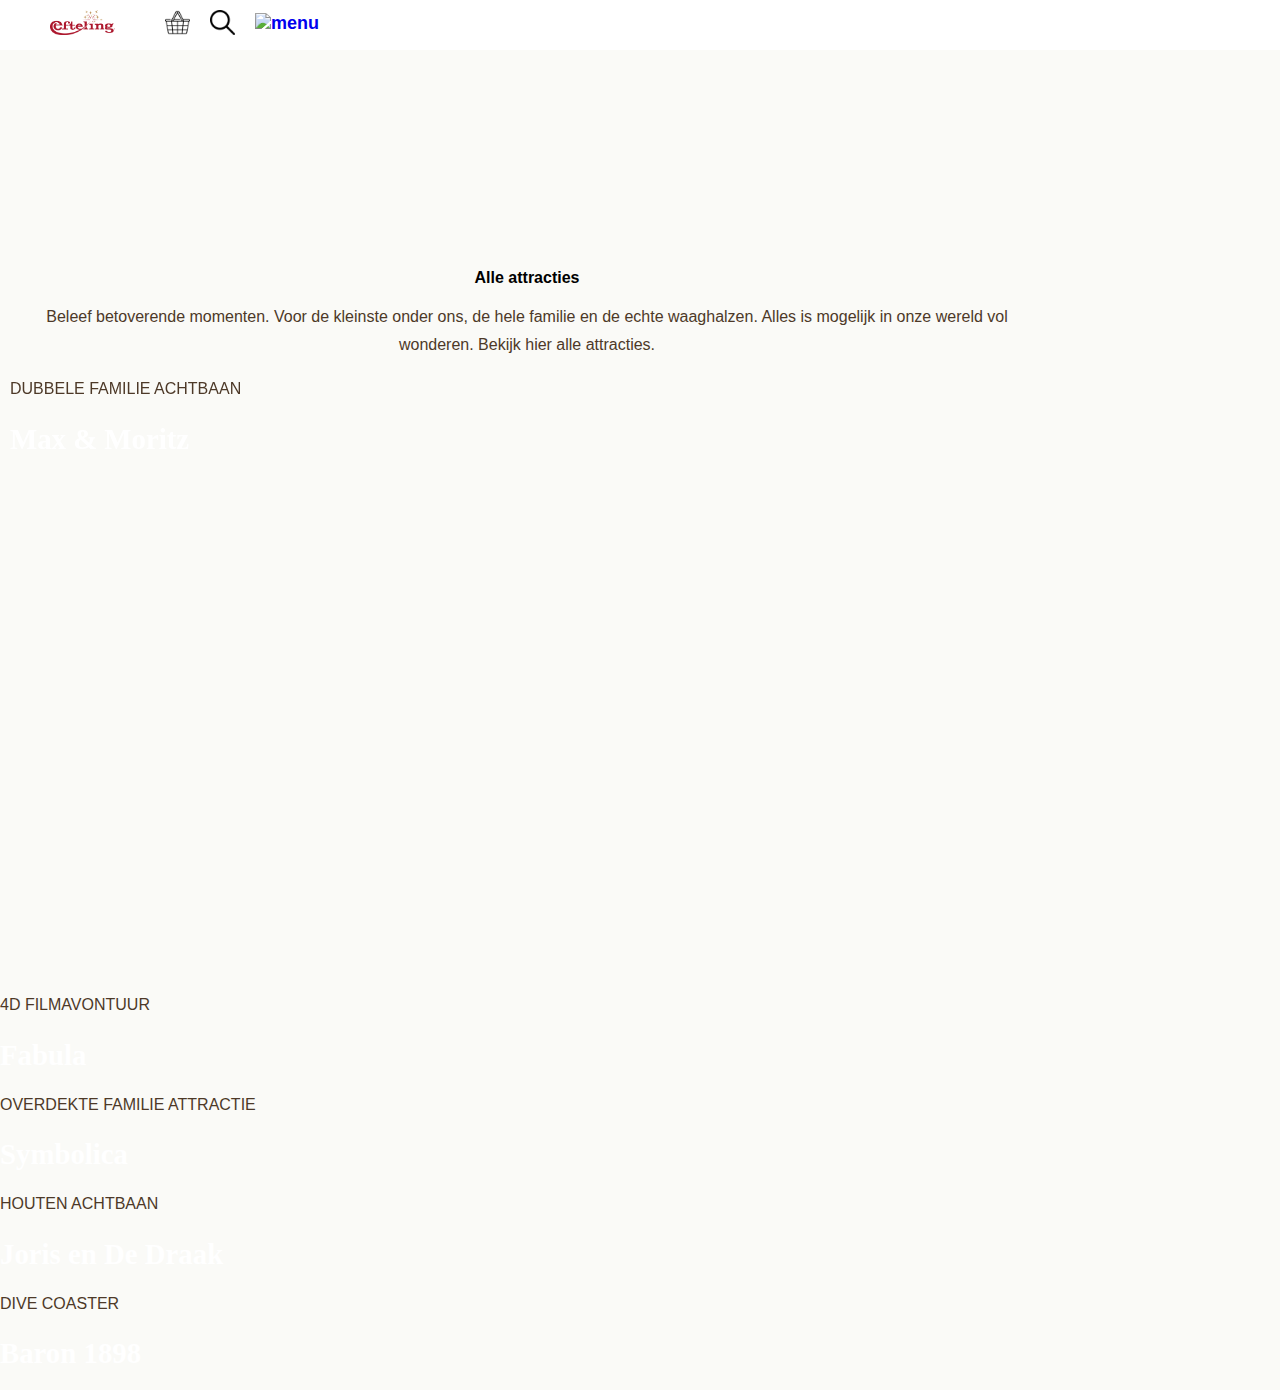
==== attracties.html @ b92cb715 "Add files via upload" ====
<!DOCTYPE html>
<html lang="en" dir="ltr">
  <head>
    <meta charset="utf-8">
    <title>Efteling - Attracties</title>
    <meta name="author" content="jouw naam">
    <meta name="viewport" content="width=device-width, initial-scale=1">
    <link href="styles/style.css" rel="stylesheet">
    <link href="//db.onlinewebfonts.com/c/f640ba0a4e6a7ecded43140be7b68289?family=FF+Ernestine" rel="stylesheet" type="text/css"/>
  </head>
  <body>
    <header>
      <nav>
        <ul>
          <li class="logo"><a href="index.html"><img src="images/efteling-logo.png" alt="logo"> </a> <!-- Logo --></li>
          <li><a href="basket" class="header-nav-basket"><img src="images/supermarket.png" alt="supermarket"></a></li>
          <li><a href="search"><img src="images/search.png" alt="search"></a></li>
          <li><a href="menu"><img src="images/open-menu.svg" alt="menu"></a></li>
        </ul>
      </nav>
    </header>

  <main class="attracties-main">
    <section>
      <h2>Alle attracties</h2>
      <p>Beleef betoverende momenten. Voor de kleinste onder ons, de hele familie en de echte waaghalzen.
      Alles is mogelijk in onze wereld vol wonderen. Bekijk hier alle attracties.</p>
    </section>

    <section>
      <p>DUBBELE FAMILIE ACHTBAAN</p>
      <h1>Max &amp; Moritz</h1>
    </section>

    <section>
      <p>4D FILMAVONTUUR</p>
      <h1>Fabula</h1>
    </section>

    <section>
      <p>OVERDEKTE FAMILIE ATTRACTIE</p>
      <h1>Symbolica</h1>
    </section>

    <section>
      <p>HOUTEN ACHTBAAN</p>
      <h1>Joris en De Draak</h1>
    </section>

    <section>
      <p>DIVE COASTER</p>
      <h1>Baron 1898</h1>
    </section>
  </main>
  </body>
</html>
---- styles/style.css ----
/* CSS Document */
*, *::after, *::before {
  box-sizing:border-box;
}

body{
  margin: 0 auto;
  font-family:proxima-nova;
  background-color: #fafaf7;
  min-height: 100%;
}

h2{
  font-family: ErnestineWebW03-Bold,sans-serif;
  font-size: 1em;
}

h1{
  font-family: verner;
  font-size: 1.8em;
  color: white;
}

p{
  font-family: open sans, sans-serif;
  font-size: 16px;
  line-height: 1.75;
  color: #4d3928;
}

a{
  text-decoration: none; /*bij alle links de decoratie weghalen*/
}

header { /*de hele header*/
  background:url(https://www.efteling.com/nl/-/media/images/nieuw-park/park/seizoenen/lente/1600x600-kinderen-bij-fontein.jpg?h=450&w=1600&focuspoint=-0.6%2c-0.07&hash=D4BCC38617B0BF52873E03A3974E5138); /**/
  background-size: cover; /*over de hele pagina*/
  background-position: center top;
  width: 100%;
  height: 100%;
  overflow: hidden;
}

header section { /*text in de header*/
  max-width: 100%;
  margin: 0 auto;
  padding: 20% 0 26%;
  background-color: rgba(0, 0, 0, .3);;
}

header section h1 {
  text-align: center;
  line-height: 1.5em;
  text-transform: capitalize;
  padding-bottom: 20px;
  margin-bottom: 20px;

}

header section a{
  font-family: ErnestineWebW03-Bold,sans-serif;
  background-color: rgba(255,255,255,0);
  border: 2px solid #fff;
  color: #fff;
  padding: 8px 20px;
  border-radius: 5px;
  font-size: 16px;
  line-height: 1.5;
  max-width: 70%;
  margin-top: -40px;
  margin-left: 25%;
}

nav{
  position: fixed;
  width: 100%;
  height: 50px;
  background-color: #fff;
  overflow: hidden;
}

nav ul {
  list-style-type: none; /*lijst stijl weghalen*/
  margin: 0 auto;
  background-color: #fff;
  margin-top: -5px;
}

nav ul li {
  display: inline; /* alle linkjes naast elkaar*/
  float: left; /*linkerkant van de navbar*/
}

nav ul li a {
  text-align: center; /*text in midden van buttons*/
  text-decoration: none;
  display: block; /*dikker*/
  padding: 15px 10px;
}

nav ul li a img{
  height: 25px;
  width: auto;
}

.scroll-to-top{
  position: absolute;
}

.scroll-to-top a{
  position: fixed;
  bottom: 2%;
  right: 5%;
  width: 10%;
  height: auto;
  font-family: ErnestineWebW03-Bold,sans-serif;
  color: #fff;
  padding: 8px 25px 8px 14px;;
  border-radius: 100%;
  font-size: 16px;
  line-height: 1.5;
  max-width: 70%;
  margin-top: -40px;
  background-color: #b71234;;
  border: 1px solid #b71234;

}

.logo{
  float: left;
  height: 40px;
  width: auto;
  margin-right: 30px;
}

.buttons-on-header{
  max-width: 90%;
  margin-top: -40px;
  margin-left: 5%;
}

.reserveren{
  font-size: 1em;
  font-family: ErnestineWebW03-Bold,sans-serif;
  text-align: center;
  display: block;
  background-color: #fff;
  border-bottom-width: 0;
  border-color: #ede5d5;
  border-left-width: 1px;
  border-right-width: 1px;
  border-style: solid;
  border-top-left-radius: 5px;
  border-top-right-radius: 5px;
  border-top-width: 1px;
  color: #b71234;
  padding: 15px 30px;

}

.slapen{
  font-family: ErnestineWebW03-Bold,sans-serif;
  border-bottom-left-radius: 5px;
  border-bottom-right-radius: 5px;
  font-size: 1em;
  text-align: center;
  display: block;
  background-color: #fff;
  border-color: #ede5d5;
  border-left-width: 1px;
  border-right-width: 1px;
  border-style: solid;
  border-top-width: 1px;
  color: #b71234;
  padding: 15px 30px;

}

.openingstijd{
  border:solid 1px #ede5d5;
  border-radius: 5px;
  max-width: 90%;
  padding: 5px 0 15px 20px;
  margin-top: 10%;
  margin-right: 5%;
  margin-left: 5%;
  background-color: #fff
}

.openingstijd h2{
  color: #4d3928;
  margin-bottom: -1px;
}

.openingstijd a{
  text-decoration: underline;
  font-family: open sans, sans-serif;
  font-size: 1em;
  color: #4d3928;
  padding-top: 10px;
}

.wrapper{
}

.allerkleinste, .familie, .waaghalzen{
  max-width: 90%;
  border:solid 1px #ede5d5;
  border-radius: 5px;
  padding: 5px 0 15px 20px;
  background-color: #fff;
  margin-top: 10%;
  margin-right: 5%;
  margin-left: 5%;
}

.allerkleinste, .familie, .waaghalzen section h2{
  color: #b71234;
  margin-bottom: -12px;
}

.allerkleinste-tekst, .familie-tekst, .waaghalzen-tekst{
  margin-right: 25px;
}

.img-allerkleinste img, .img-familie img, .img-waaghalzen img, .max-en-moritz img{
  max-width: 150%;
  height: auto;
  padding-right: 10%;
  border-top-left-radius: 5px;
  border-top-right-radius: 5px;
  margin-left: -5%;
  /*margin-left: 10%;
  /*margin-bottom: -12%;
  /*margin-top: 10%;*/
}

.allerkleinste-button, .familie-button, .waaghalzen-button{
  border-radius: 5px;
  margin-top: 15%;
  margin-bottom: 4%;
}

.allerkleinste-button a, .familie-button a, .waaghalzen-button a, .max-en-moritz a{
  font-family: ErnestineWebW03-Bold,sans-serif;
  background-color: #fff;
  border-radius: 5px;
  border: 1px solid #ede5d5;
  color: #b71234;
  font-size: 16px;
  line-height: 1.5;
  padding-bottom: 8px;
  padding-top: 10px;
  padding: 10px 15px 8px 15px;
}

.alle-attracties{
  margin: 15% 0 15% 22%;
}

.alle-attracties a, .plattegrond a{
  font-family: ErnestineWebW03-Bold,sans-serif;
  background-color: #b71234;;
  border-radius: 5px;
  border: 1px solid #b71234;
  color: #fff;
  font-size: 16px;
  line-height: 1.5;
  padding-bottom: 8px;
  padding: 10px 15px 8px 15px;
}

.plattegrond{
  position: relative;
  text-align: center;
  background: url(https://i0.wp.com/eftelingsestraat.nl/wp-content/uploads/2018/04/efteling-plattegrond-header.jpg?fit=1025%2C587&ssl=1);
  background-size: cover;
  background-color: rgba(0, 0, 0, .3);
  background-position: center;
  width: 100%;
  height: 100%;
  overflow: hidden;
}

/*.plattegrond img{
  background-color: rgba(0, 0, 0, .3);
  height: auto;
  width: 100%;
}*/

.plattegrond h1{
  padding: 20% 0 20% 0;
  line-height: 1.5em;
  text-align: center;
}

.plattegrond {
  background: linear-gradient(rgba(0, 0, 0, 0.3),rgba(0, 0, 0, 0.3)),
    url(https://i0.wp.com/eftelingsestraat.nl/wp-content/uploads/2018/04/efteling-plattegrond-header.jpg?fit=1025%2C587&ssl=1);
  background-size: cover;
  height: 70vh;
  margin-bottom: 20%;
  z-index: -1;
}

.plattegrond div {
  position: absolute;
  left: 10%;
  right: 10%;
  top:5%;
  color: white;
  text-align: center;
}

.max-en-moritz{
  margin-bottom: 20%;
  margin-top: 10%;
  margin-right: 5%;
  margin-left: 5%;
  padding: 5px 0 15px 8px;
  max-width: 95%;
  display: block;
}

.max-en-moritz hr{
  background-color: #b71234;
  width: 100px;
  margin-top: 15px;
  display: inline-block;
  border-top-width: 2px;
  position: relative;
  border: 2px solid #ede5d5;
  border-bottom-width: 0;
  height: 0;
}

.max-en-moritz h2{
  font-size: 20px;
  color: #b71234;
  margin-bottom: -0px;
}

.max-en-moritz a{
  margin-top: 10%;
}

.max-en-moritz p{
  padding-right: 5%;
  margin-bottom: 8%;
}

.max-en-moritz img{
  max-width: 100%;
  width: 440px;
  height: auto;
  margin-left: 0;
}

/* attracties */
.attracties-main p{
}

.attracties-main section:nth-of-type(1){
  text-align: center;
  max-width: 80%;
  padding-top: 20%;
  padding-left: 30px;
}

.attracties-main section:nth-of-type(2){
  background: url(https://i0.wp.com/eftelingsestraat.nl/wp-content/uploads/2020/06/800_maxenmoritz-achtbaanmetbezoekers-efteling2020.jpg?fit=800%2C450&ssl=1);
  background-size: cover;
  width:auto;
  height: 600px;
  margin: 10px 0 0 10px;
  position: relative;
  color: #fff;
}

/* navigatie-hamburger*/
nav ul li:nth-of-type(4){
  font-family: open sans, sans-serif;
  font-size: 18px;
  color: #4d3928;
  font-weight: bold;
  margin-top: 3px;
}

.sidenav {
  height: 100%;
  width: 0;
  position: fixed;
  z-index: 1; /*top layer */
  top: 0;
  left: 0;
  background-color: #fff;
  overflow-x: hidden;
  transition: 0.5s;
  padding-top: 60px;
  text-align:center;
}

.sidenav a {
  padding: 8px 8px 8px 32px;
  text-decoration: none;
  font-size: 1.2em;
  color: #4d3928;
  display: block;
  transition: 0.3s;
  font-family: ErnestineWebW03-Bold,sans-serif;
}

.sidenav a:hover{
  color: #f1f1f1;
}

.sidenav .closebtn {
  position: absolute;
  top: 0;
  right: 25px;
  font-size: 36px;
  margin-left: 50px;
}

@media screen and (max-height: 450px) {
  .sidenav {padding-top: 15px;}
  .sidenav a {font-size: 18px;}
}
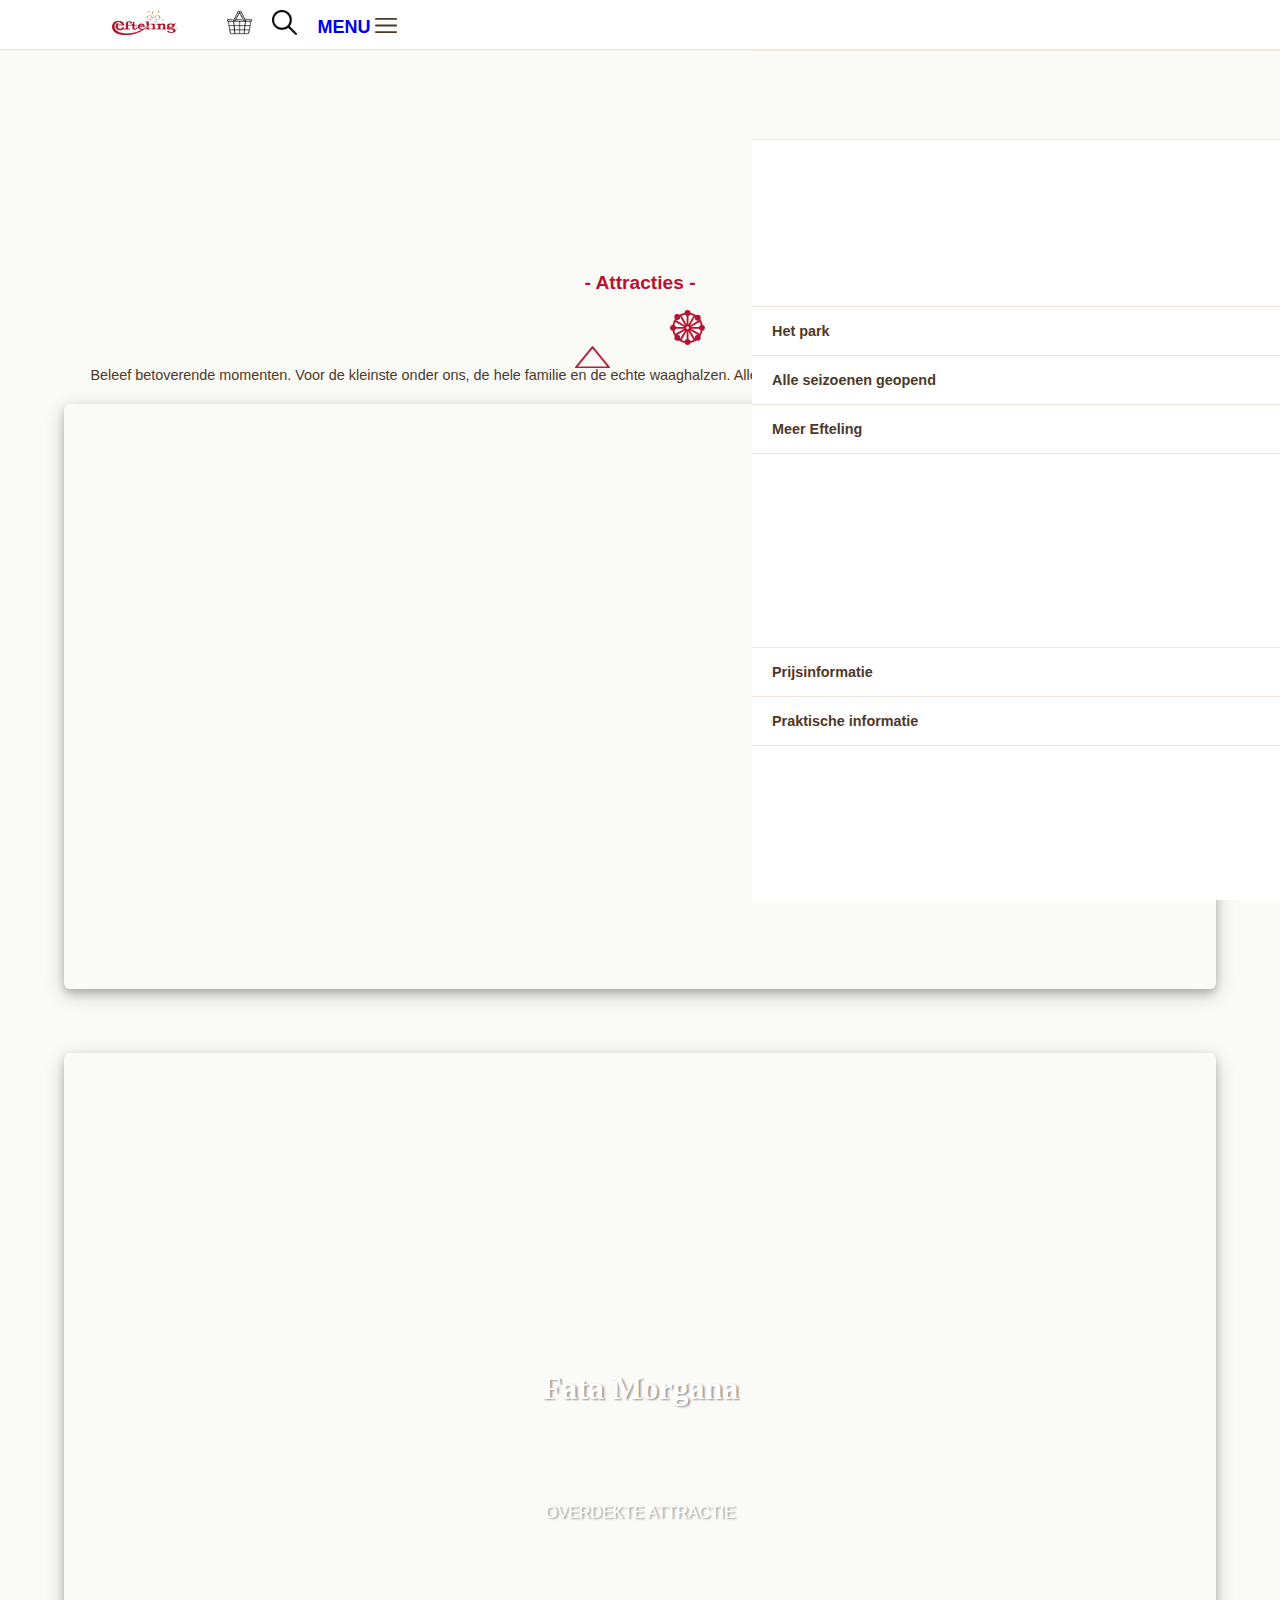
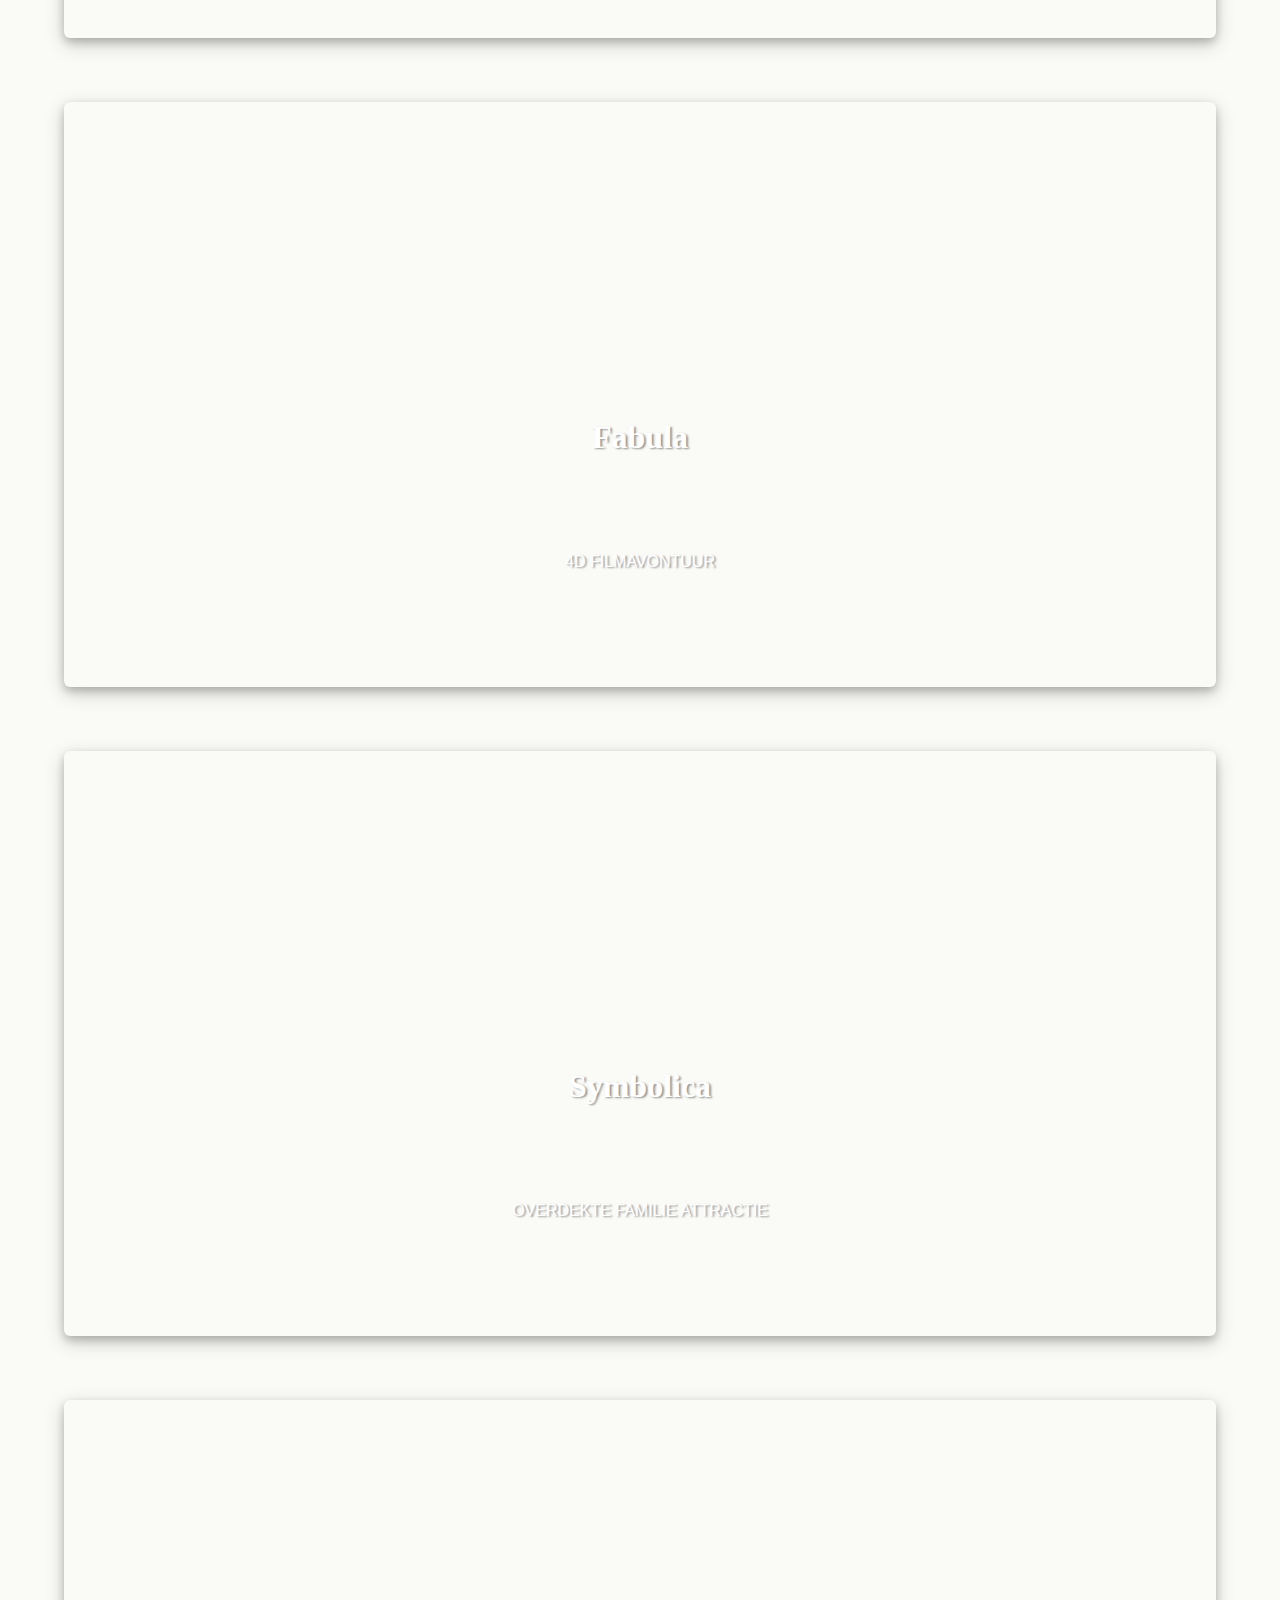
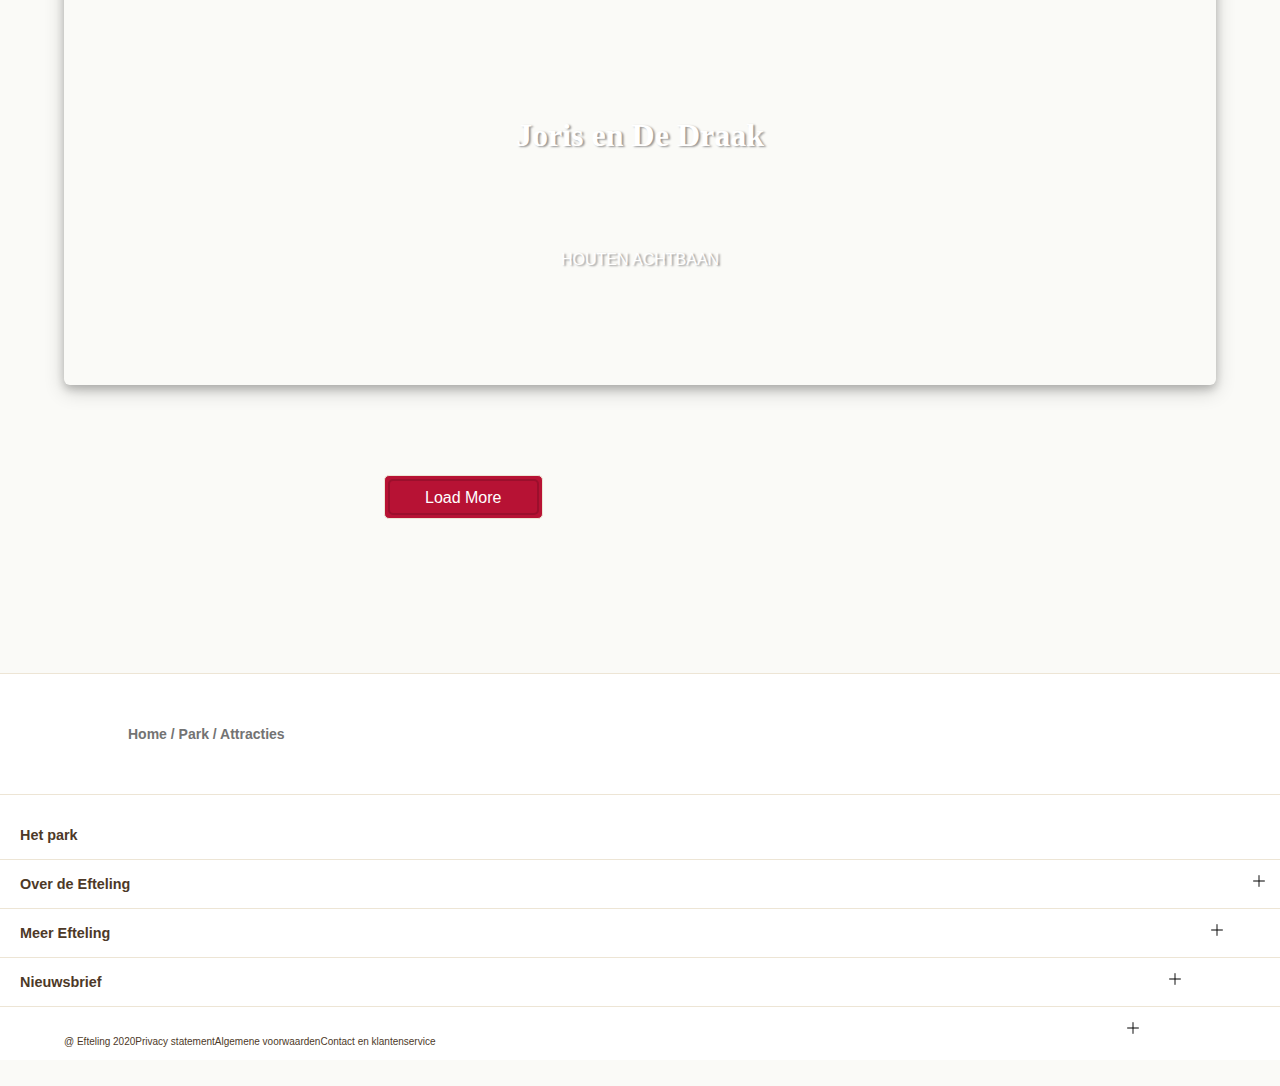
==== commit c579c314: "Update attracties.html" ====
--- a/attracties.html
+++ b/attracties.html
@@ -6,51 +6,280 @@
     <meta name="author" content="jouw naam">
     <meta name="viewport" content="width=device-width, initial-scale=1">
     <link href="styles/style.css" rel="stylesheet">
-    <link href="//db.onlinewebfonts.com/c/f640ba0a4e6a7ecded43140be7b68289?family=FF+Ernestine" rel="stylesheet" type="text/css"/>
   </head>
   <body>
     <header>
+      <!-- NAVIGATIE BOVENAAN -->
+      <nav>
+  			<ul>
+  				<li class="logo"><a href="index.html"><img src="images/efteling-logo.png" alt="logo"> </a> <!-- Logo --></li>
+  				<li><a href="basket" class="header-nav-basket"><img src="images/supermarket.png" alt="supermarket"></a></li>
+  				<li><a href="search"><img src="images/search.png" alt="search"></a></li>
+  				<li><a href="#">MENU
+            <svg id="hamburger_icon"version="1.1" id="Layer_1" xmlns="http://www.w3.org/2000/svg" xmlns:xlink="http://www.w3.org/1999/xlink" x="0px" y="0px"
+          	 viewBox="0 0 415.3 281.8" style="enable-background:new 0 0 415.3 281.8;" xml:space="preserve">
+            <line class="st0" x1="17.4" y1="140.9" x2="397.8" y2="140.9"/>
+            <line class="st0" x1="17.4" y1="17.6" x2="397.8" y2="17.6"/>
+            <line class="st0" x1="17.4" y1="264.2" x2="397.8" y2="264.2"/>
+          </svg> </a></li>
+  			</ul>
+      </nav>
+
+      <!-- UITKLAP NAVIGATIE -->
       <nav>
         <ul>
-          <li class="logo"><a href="index.html"><img src="images/efteling-logo.png" alt="logo"> </a> <!-- Logo --></li>
-          <li><a href="basket" class="header-nav-basket"><img src="images/supermarket.png" alt="supermarket"></a></li>
-          <li><a href="search"><img src="images/search.png" alt="search"></a></li>
-          <li><a href="menu"><img src="images/open-menu.svg" alt="menu"></a></li>
+          <!-- ook hier werkte zonder class niet -->
+          <li class="span_reserveren"><a><span>Reserveren</span></a></li>
+        </ul>
+
+        <!-- ONTDEK HET PARK -->
+        <h2>Ontdek het Park</h2>
+  			<ul>
+          <!-- het park submenu -->
+          <li id="het_park_btn"><span>Het park</span>
+            <svg version="1.1" xmlns="http://www.w3.org/2000/svg" xmlns:xlink="http://www.w3.org/1999/xlink" x="0px" y="0px" viewBox="0 0 512 512" style="enable-background:new 0 0 512 512;" xml:space="preserve">
+              <path d="M492,236H276V20c0-11.046-8.954-20-20-20c-11.046,0-20,8.954-20,20v216H20c-11.046,0-20,8.954-20,20s8.954,20,20,20h216 v216c0,11.046,8.954,20,20,20s20-8.954,20-20V276h216c11.046,0,20-8.954,20-20C512,244.954,503.046,236,492,236z"/>
+            </svg>
+
+            <ul id="het_park_menu">
+              <li><a class="active">Alle attracties</a></li>
+              <li><a>Parkshows en entertainment</a></li>
+              <li><a class="visited">Eten en drinken</a></li>
+              <li><a class="visited">Souvenirs</a></li>
+              <li><a>Plattegrond</a></li>
+              <li><a>Nieuw in de Efteling</a></li>
+              <li><a>Bezoekers met een beperking</a></li>
+            </ul>
+          </li>
+          <!-- alle seizoenen submenu -->
+  				<li><span>Alle seizoenen geopend</span>
+            <svg id="all_seizoen_btn" version="1.1" xmlns="http://www.w3.org/2000/svg" xmlns:xlink="http://www.w3.org/1999/xlink" x="0px" y="0px" viewBox="0 0 512 512" style="enable-background:new 0 0 512 512;" xml:space="preserve">
+              <path d="M492,236H276V20c0-11.046-8.954-20-20-20c-11.046,0-20,8.954-20,20v216H20c-11.046,0-20,8.954-20,20s8.954,20,20,20h216 v216c0,11.046,8.954,20,20,20s20-8.954,20-20V276h216c11.046,0,20-8.954,20-20C512,244.954,503.046,236,492,236z"/>
+            </svg>
+
+            <ul id="all_seizoen_menu">
+              <li><a>Herfst</a></li>
+              <li><a>Winter Efteling</a></li>
+              <li><a>Kerst</a></li>
+              <li><a>Oud en Nieuw</a></li>
+              <li><a>Lente</a></li>
+              <li><a>Zomer</a></li>
+            </ul>
+          </li>
+          <!-- meer efteling submenu -->
+  				<li><span>Meer Efteling</span>
+            <svg id="meer_efteling_btn" version="1.1" xmlns="http://www.w3.org/2000/svg" xmlns:xlink="http://www.w3.org/1999/xlink" x="0px" y="0px" viewBox="0 0 512 512" style="enable-background:new 0 0 512 512;" xml:space="preserve">
+              <path d="M492,236H276V20c0-11.046-8.954-20-20-20c-11.046,0-20,8.954-20,20v216H20c-11.046,0-20,8.954-20,20s8.954,20,20,20h216 v216c0,11.046,8.954,20,20,20s20-8.954,20-20V276h216c11.046,0,20-8.954,20-20C512,244.954,503.046,236,492,236z"/>
+            </svg>
+
+            <ul id="meer_efteling_menu">
+              <li><a>Efteling Theater</a></li>
+              <li><a>CARO - theatershow</a></li>
+              <li><a>Efteling Kids</a></li>
+              <li><a>Efteling-apps</a></li>
+              <li><a>Meetings en Events</a></li>
+              <li><a>Efteling Golfpark</a></li>
+              <li><a>Efteling Blog</a></li>
+            </ul>
+          </li>
+        </ul>
+
+        <h2>Plan je bezoek</h2>
+  			<ul>
+          <li><a href="#">Prijsinformatie</a></li>
+					<li><a href="#">Praktische informatie</a></li>
+        </ul>
+
+        <h2>Kom overnachten</h2>
+  			<ul>
+          <li><a href="#">Onze accomodaties</a></li>
+					<li><a href="#">Hotels en vakantieparken</a></li>
+					<li><a href="#">Aanbiedingen</a></li>
+  				<li><a href="#">Contact</a></li>
         </ul>
       </nav>
     </header>
 
+
+<!-- BEGIN MAIN -->
   <main class="attracties-main">
-    <section>
-      <h2>Alle attracties</h2>
+
+    <!-- ATTRACTIES INTRODUCTIE -->
+    <section>
+      <h2>- Attracties -</h2>
+      <svg version="1.1" id="Layer_1" xmlns="http://www.w3.org/2000/svg" xmlns:xlink="http://www.w3.org/1999/xlink" x="0px" y="0px" viewBox="0 0 512 512" style="enable-background:new 0 0 512 512;" xml:space="preserve">
+        <path class="st0" d="M415.7,102.6C373.4,60.2,317,36.9,257.1,36.9c-59.9,0-116.3,23.3-158.6,65.7s-65.7,98.7-65.7,158.6
+        	s23.3,116.3,65.7,158.6s98.7,65.7,158.6,65.7c59.9,0,116.3-23.3,158.6-65.7s65.7-98.7,65.7-158.6S458.1,145,415.7,102.6L415.7,102.6
+        	z M278.1,261.2c0,11.6-9.4,21-21,21c-11.6,0-21-9.4-21-21c0-11.6,9.4-21,21-21C268.7,240.2,278.1,249.7,278.1,261.2z M270.2,63.6
+        	c26.1,1.7,51.3,8.5,74.3,19.8l-74.3,128.7V63.6z M243.9,212.2L169.6,83.5c23-11.4,48.2-18.1,74.3-19.8V212.2z M208,274.4L79.3,348.7
+        	c-11.4-23-18.1-48.2-19.8-74.3H208z M59.5,248.1c1.7-26.1,8.5-51.3,19.8-74.3L208,248.1H59.5z M243.9,458.9
+        	c-26.1-1.7-51.3-8.5-74.3-19.8l74.3-128.7V458.9z M270.2,310.3L344.6,439c-23,11.4-48.2,18.1-74.3,19.8V310.3z M306.2,248.1
+        	l128.7-74.3c11.4,23,18.1,48.2,19.8,74.3H306.2z M454.7,274.4c-1.7,26.1-8.5,51.3-19.8,74.3l-128.7-74.3H454.7z M421.7,151
+        	L293,225.3l74.3-128.7c10.6,7.1,20.6,15.3,29.8,24.6S414.6,140.4,421.7,151z M117,121.2c9.2-9.2,19.2-17.4,29.8-24.6l74.3,128.7
+        	L92.5,151C99.6,140.4,107.8,130.4,117,121.2L117,121.2z M92.5,371.5l128.7-74.3l-74.3,128.7c-10.6-7.1-20.6-15.3-29.8-24.6
+        	S99.6,382.1,92.5,371.5L92.5,371.5z M397.1,401.3c-9.2,9.2-19.2,17.4-29.8,24.6L293,297.2l128.7,74.3
+        	C414.6,382.1,406.4,392.1,397.1,401.3L397.1,401.3z"/>
+        <circle class="st0" cx="257.1" cy="43.4" r="43.4"/>
+        <circle class="st0" cx="467.2" cy="261.2" r="43.4"/>
+        <circle class="st0" cx="257.1" cy="469.3" r="43.4"/>
+        <circle class="st0" cx="44.8" cy="261.2" r="43.4"/>
+        <circle class="st0" cx="107.2" cy="407.1" r="43.4"/>
+        <circle class="st0" cx="106.1" cy="103.7" r="43.4"/>
+        <circle class="st0" cx="405.9" cy="112.4" r="43.4"/>
+        <circle class="st0" cx="405.9" cy="404.9" r="43.4"/>
+      </svg>
+      <svg version="1.1" id="Layer_2" xmlns="http://www.w3.org/2000/svg" xmlns:xlink="http://www.w3.org/1999/xlink" x="0px" y="0px" viewBox="0 0 505.7 321.6" style="enable-background:new 0 0 505.7 321.6;" xml:space="preserve">
+        <polygon points="253,15.4 14,308.2 492,308.2 "/>
+      </svg>
       <p>Beleef betoverende momenten. Voor de kleinste onder ons, de hele familie en de echte waaghalzen.
       Alles is mogelijk in onze wereld vol wonderen. Bekijk hier alle attracties.</p>
     </section>
 
-    <section>
-      <p>DUBBELE FAMILIE ACHTBAAN</p>
-      <h1>Max &amp; Moritz</h1>
-    </section>
-
-    <section>
-      <p>4D FILMAVONTUUR</p>
+    <!-- BEGIN ATTRACTIE LIJST -->
+    <section>
+      <p>overdekte attractie</p>
+      <h1>Fata Morgana</h1>
+    </section>
+
+    <section>
+      <p>4d filmavontuur</p>
       <h1>Fabula</h1>
     </section>
 
     <section>
-      <p>OVERDEKTE FAMILIE ATTRACTIE</p>
+      <p>overdekte familie attractie</p>
       <h1>Symbolica</h1>
     </section>
 
     <section>
-      <p>HOUTEN ACHTBAAN</p>
+      <p>houten achtbaan</p>
       <h1>Joris en De Draak</h1>
     </section>
 
     <section>
-      <p>DIVE COASTER</p>
+      <p>dive coaster</p>
       <h1>Baron 1898</h1>
     </section>
+
+    <!-- load more button -->
+    <button type="button" name="button">Load More</button>
+
+    <div id="attracties-hidden">
+      <section>
+        <p>overdekte attractie</p>
+        <h1>Droomvlucht</h1>
+      </section>
+
+      <section>
+        <p>attractie</p>
+        <h1>Sprookjesbos</h1>
+      </section>
+
+      <section>
+        <p>waterachtbaan</p>
+        <h1>Vliegende Hollander</h1>
+      </section>
+
+      <section>
+        <p>wildwaterbaan</p>
+        <h1>Pirana</h1>
+      </section>
+
+      <section>
+        <p>stalen achtbaan</p>
+        <h1>Python</h1>
+      </section>
+    </div>
+
+    <!-- class is makkelijk omdat deze wordt gebruikt op beide pagina's -->
+    <section class="scroll-to-top">
+  		<button type="button">&uarr;</button>
+  	</section>
+
   </main>
+
+  <!-- FOOTER -->
+  <footer>
+    <!-- footer section als selector werkte niet... vandaar een class-->
+    <section>
+      <h2>Home / Park / Attracties</h2>
+    </section>
+    <article>
+      <ul>
+        <!-- het park-->
+        <li id="het_park_btn_footer"><span>Het park</span>
+          <svg version="1.1" xmlns="http://www.w3.org/2000/svg" xmlns:xlink="http://www.w3.org/1999/xlink" x="0px" y="0px" viewBox="0 0 512 512" style="enable-background:new 0 0 512 512;" xml:space="preserve">
+            <path d="M492,236H276V20c0-11.046-8.954-20-20-20c-11.046,0-20,8.954-20,20v216H20c-11.046,0-20,8.954-20,20s8.954,20,20,20h216 v216c0,11.046,8.954,20,20,20s20-8.954,20-20V276h216c11.046,0,20-8.954,20-20C512,244.954,503.046,236,492,236z"/>
+          </svg>
+
+          <ul id="het_park_menu_footer">
+            <li><a>Attracties</a></li>
+            <li><a>Openingstijden en drukte</a></li>
+            <li><a>Attracties in onderhoud</a></li>
+            <li><a>Parkbezoek met kinderen</a></li>
+            <li><a>Groepsuitjes</a></li>
+            <li><a>School uitjes</a></li>
+          </ul>
+        </li>
+
+        <!-- over de efteling -->
+        <li id="over_efteling_btn"><span>Over de Efteling</span>
+          <svg version="1.1" xmlns="http://www.w3.org/2000/svg" xmlns:xlink="http://www.w3.org/1999/xlink" x="0px" y="0px" viewBox="0 0 512 512" style="enable-background:new 0 0 512 512;" xml:space="preserve">
+            <path d="M492,236H276V20c0-11.046-8.954-20-20-20c-11.046,0-20,8.954-20,20v216H20c-11.046,0-20,8.954-20,20s8.954,20,20,20h216 v216c0,11.046,8.954,20,20,20s20-8.954,20-20V276h216c11.046,0,20-8.954,20-20C512,244.954,503.046,236,492,236z"/>
+          </svg>
+
+          <ul id="over_efteling_menu">
+            <li><a>Adres en route</a></li>
+            <li><a>Prijsinformatie</a></li>
+            <li><a>Abonnementen</a></li>
+            <li><a>Organisatie</a></li>
+            <li><a>Werken bij de Efteling</a></li>
+            <li><a>vacatures</a></li>
+          </ul>
+        </li>
+
+        <!-- meer efteling -->
+        <li id="meer_efteling_btn_footer"><span>Meer Efteling</span>
+          <svg version="1.1" xmlns="http://www.w3.org/2000/svg" xmlns:xlink="http://www.w3.org/1999/xlink" x="0px" y="0px" viewBox="0 0 512 512" style="enable-background:new 0 0 512 512;" xml:space="preserve">
+            <path d="M492,236H276V20c0-11.046-8.954-20-20-20c-11.046,0-20,8.954-20,20v216H20c-11.046,0-20,8.954-20,20s8.954,20,20,20h216 v216c0,11.046,8.954,20,20,20s20-8.954,20-20V276h216c11.046,0,20-8.954,20-20C512,244.954,503.046,236,492,236z"/>
+          </svg>
+
+          <ul id="meer_efteling_menu_footer">
+            <li><a>Adres en route</a></li>
+            <li><a>Prijsinformatie</a></li>
+            <li><a>Abonnementen</a></li>
+            <li><a>Organisatie</a></li>
+            <li><a>Werken bij de Efteling</a></li>
+            <li><a>vacatures</a></li>
+          </ul>
+        </li>
+
+        <!-- nieuwsbrief -->
+        <li id="nieuwsbrief_btn"><span>Nieuwsbrief</span>
+          <svg version="1.1" xmlns="http://www.w3.org/2000/svg" xmlns:xlink="http://www.w3.org/1999/xlink" x="0px" y="0px" viewBox="0 0 512 512" style="enable-background:new 0 0 512 512;" xml:space="preserve">
+            <path d="M492,236H276V20c0-11.046-8.954-20-20-20c-11.046,0-20,8.954-20,20v216H20c-11.046,0-20,8.954-20,20s8.954,20,20,20h216 v216c0,11.046,8.954,20,20,20s20-8.954,20-20V276h216c11.046,0,20-8.954,20-20C512,244.954,503.046,236,492,236z"/>
+          </svg>
+
+          <ul id="nieuwsbrief_menu">
+            <li><a>Adres en route</a></li>
+            <li><a>Prijsinformatie</a></li>
+            <li><a>Abonnementen</a></li>
+            <li><a>Organisatie</a></li>
+            <li><a>Werken bij de Efteling</a></li>
+            <li><a>vacatures</a></li>
+          </ul>
+        </li>
+      </ul>
+    </article>
+
+    <article>
+      <p>@ Efteling 2020</p>
+      <p>Privacy statement</p>
+      <p>Algemene voorwaarden</p>
+      <p>Contact en klantenservice</p>
+    </article>
+  </footer>
+  <script src="scripts/script-attracties.js"></script>
+
   </body>
 </html>
--- a/styles/style.css
+++ b/styles/style.css
@@ -5,6 +5,7 @@
 
 body{
   margin: 0 auto;
+  padding: 0;
   font-family:proxima-nova;
   background-color: #fafaf7;
   min-height: 100%;
@@ -39,6 +40,7 @@
   width: 100%;
   height: 100%;
   overflow: hidden;
+  z-index: 1;
 }
 
 header section { /*text in de header*/
@@ -71,43 +73,662 @@
   margin-left: 25%;
 }
 
-nav{
+nav:nth-of-type(1){
   position: fixed;
   width: 100%;
   height: 50px;
   background-color: #fff;
   overflow: hidden;
-}
-
-nav ul {
+  border-bottom: 1px solid #ede5d5;
+}
+
+nav:nth-of-type(1) ul {
   list-style-type: none; /*lijst stijl weghalen*/
   margin: 0 auto;
   background-color: #fff;
   margin-top: -5px;
-}
-
-nav ul li {
+  z-index: 2;
+}
+
+nav:nth-of-type(1) ul li {
   display: inline; /* alle linkjes naast elkaar*/
   float: left; /*linkerkant van de navbar*/
 }
 
-nav ul li a {
+nav:nth-of-type(1) ul li a {
   text-align: center; /*text in midden van buttons*/
   text-decoration: none;
   display: block; /*dikker*/
   padding: 15px 10px;
 }
 
-nav ul li a img{
+nav:nth-of-type(1) ul li a img{
   height: 25px;
   width: auto;
 }
 
+/* navigatie-hamburger*/
+nav:nth-of-type(1) ul li:nth-of-type(4){
+  font-family: open sans, sans-serif;
+  font-size: 18px;
+  color: #4d3928;
+  font-weight: bold;
+  margin-top: 3px;
+}
+
+#hamburger_icon{
+  height: 20px;
+  padding-top: 5px;
+  width: auto;
+  fill:none;stroke:#4E3928;stroke-width:34;stroke-linecap:round;stroke-linejoin:round;stroke-miterlimit:10;
+}
+
+
+/*zij navigatie */
+nav:nth-of-type(2) {
+  list-style-type: none; /*lijst stijl weghalen*/
+  margin: 0 auto;
+  margin-top: -5px;
+  width: 100%;
+  height: 100%;
+  right: -47em;
+  position: fixed;
+  z-index: 999; /*top layer */
+  top: 55px;
+  background-color: #fff;
+  max-height: calc(100% - 50px);
+  overflow-y: auto;
+  transition: 0.5s;
+  text-align:center;
+  padding-left: 0;
+}
+
+nav:nth-of-type(2).expanded {
+  right: 0;
+}
+
+nav:nth-of-type(2) ul{
+  padding-left: 0;
+  margin: 0;
+  list-style-type: none;
+  border-top: 1px solid #ede5d5;
+  overflow-y: auto;
+  overflow-x: hidden;
+  -webkit-overflow-scrolling: touch;
+  text-align: left;
+}
+
+nav:nth-of-type(2) ul li,
+footer article ul li{
+  position: relative;
+  line-height: 48px;
+  display: block;
+  border-bottom: 1px solid #ede5d5;
+}
+
+nav:nth-of-type(2) ul li a, nav:nth-of-type(2) ul li span,
+footer article ul li a, footer article ul li span{
+  padding: 8px 0 8px 20px;
+  text-decoration: none;
+  font-size: 0.9em;
+  font-weight: 600;
+  color: #4d3928;
+  transition: 0.3s;
+  font-family: open sans, sans-serif;
+}
+
+nav:nth-of-type(2) ul li a:hover,
+footer article ul li a:hover{
+  color: #f1f1f1;
+}
+
+nav:nth-of-type(2) h2 {
+  display: block;
+  font-size: 1.2em;
+  color: #4d3928;
+  left: 0;
+  margin-top: 10%;
+}
+
+.span_reserveren{
+  padding: 20px;
+  background-color: #fafaf7;
+  border-bottom: 1px solid #ede5d5;
+}
+
+
+nav:nth-of-type(2) ul:nth-of-type(1){
+  text-align: center;
+}
+
+nav:nth-of-type(2) ul:nth-of-type(2) ul li,
+footer article ul:nth-of-type(2) ul li{
+  background-color: #fafaf7;
+  border-bottom: 0;
+  text-align: left;
+  padding-left: 5%;
+  font-weight: 300;
+}
+
+nav:nth-of-type(2) ul:nth-of-type(1) li a,
+footer article ul:nth-of-type(1) li a{
+  padding-left: 0;
+}
+
+nav:nth-of-type(2) ul:nth-of-type(2) li svg {
+  height: 12px;
+  width: auto;
+  margin-top: 5%;
+  border-radius: 3px;
+  padding: 0px 15px;
+  float: right;
+}
+
+nav:nth-of-type(2) ul:nth-of-type(2) ul{
+  display: none;
+}
+
+/* nav ul:nth-of-type(2) li a:nth-of-type(1) {
+  position: absolute;
+  top: 0;
+  right: 25px;
+  font-size: 36px;
+  margin-left: 50px;
+} */
+
+header nav:nth-of-type(1) ul li:nth-child(1){
+  float: left;
+  margin-left: 8%;
+  height: 40px;
+  width: auto;
+  margin-right: 30px;
+}
+
+.buttons-on-header{
+  max-width: 90%;
+  margin-top: -40px;
+  margin-left: 5%;
+}
+
+.reserveren{
+  font-size: 1em;
+  font-family: ErnestineWebW03-Bold,sans-serif;
+  text-align: center;
+  display: block;
+  background-color: #fff;
+  border-bottom-width: 0;
+  border-color: #ede5d5;
+  border-left-width: 1px;
+  border-right-width: 1px;
+  border-style: solid;
+  border-top-left-radius: 5px;
+  border-top-right-radius: 5px;
+  border-top-width: 1px;
+  color: #b71234;
+  padding: 15px 30px;
+
+}
+
+.slapen{
+  font-family: ErnestineWebW03-Bold,sans-serif;
+  border-bottom-left-radius: 5px;
+  border-bottom-right-radius: 5px;
+  font-size: 1em;
+  text-align: center;
+  display: block;
+  background-color: #fff;
+  border-color: #ede5d5;
+  border-left-width: 1px;
+  border-right-width: 1px;
+  border-style: solid;
+  border-top-width: 1px;
+  color: #b71234;
+  padding: 15px 30px;
+
+}
+
+.openingstijd{
+  border:solid 1px #ede5d5;
+  border-radius: 5px;
+  max-width: 90%;
+  padding: 5px 0 15px 20px;
+  margin-top: 10%;
+  margin-right: 5%;
+  margin-left: 5%;
+  background-color: #fff
+}
+
+.openingstijd h2{
+  color: #4d3928;
+  margin-bottom: -1px;
+}
+
+.openingstijd a{
+  text-decoration: underline;
+  font-family: open sans, sans-serif;
+  font-size: 1em;
+  color: #4d3928;
+  padding-top: 10px;
+}
+
+
+.allerkleinste, .familie, .waaghalzen{
+  max-width: 90%;
+  border:solid 1px #ede5d5;
+  border-radius: 5px;
+  padding: 5px 0 15px 20px;
+  background-color: #fff;
+  margin-top: 10%;
+  margin-right: 5%;
+  margin-left: 5%;
+}
+
+.allerkleinste, .familie, .waaghalzen section h2{
+  color: #b71234;
+  margin-bottom: -12px;
+}
+
+.allerkleinste-tekst, .familie-tekst, .waaghalzen-tekst{
+  margin-right: 25px;
+}
+
+.img-allerkleinste img, .img-familie img, .img-waaghalzen img, .max-en-moritz img{
+  max-width: 150%;
+  height: auto;
+  padding-right: 10%;
+  border-top-left-radius: 5px;
+  border-top-right-radius: 5px;
+  margin-left: -5%;
+  /*margin-left: 10%;
+  /*margin-bottom: -12%;
+  /*margin-top: 10%;*/
+}
+
+.allerkleinste-button, .familie-button, .waaghalzen-button{
+  border-radius: 5px;
+  margin-top: 15%;
+  margin-bottom: 4%;
+}
+
+.allerkleinste-button a, .familie-button a, .waaghalzen-button a{
+  font-family: ErnestineWebW03-Bold,sans-serif;
+  background-color: #fff;
+  border-radius: 5px;
+  border: 1px solid #ede5d5;
+  color: #b71234;
+  font-size: 16px;
+  line-height: 1.5;
+  padding-bottom: 8px;
+  padding-top: 10px;
+  padding: 10px 15px 8px 15px;
+}
+
+.alle-attracties{
+  margin: 15% 0 15% 15%;
+}
+
+.alle-attracties a, .plattegrond a, .attracties-main button, nav:nth-of-type(2) ul:nth-of-type(1) li a span, .max-en-moritz a{
+  color: #fff!important;
+  position: relative;
+  background-color: #b71234;
+  border-radius: 5px;
+  border: 1px solid #ede5d5;
+  color: #b71234;
+  font-family: ErnestineWeb-Bold,sans-serif;
+  font-size: 16px;
+  line-height: 1.5;
+  padding-bottom: 8px;
+  padding: 10px 40px 8px 40px;
+  z-index: 1;
+  margin: 0;
+}
+
+
+.alle-attracties a::before, .plattegrond a::before, .attracties-main button::before, nav:nth-of-type(2) ul:nth-of-type(1) li a span::before{
+  font-family: ErnestineWeb-Bold,sans-serif!important;
+  border-color: #9b0f2c;
+  border-radius: 5px;
+  border: 2px solid #9b0f2c;
+  bottom: 3px;
+  content: '';
+  display: block;
+  left: 3px;
+  position: absolute;
+  right: 3px;
+  top: 3px;
+}
+
+.plattegrond{
+  position: relative;
+  text-align: center;
+  background: url(https://i0.wp.com/eftelingsestraat.nl/wp-content/uploads/2018/04/efteling-plattegrond-header.jpg?fit=1025%2C587&ssl=1);
+  background-size: cover;
+  background-color: rgba(0, 0, 0, .3);
+  background-position: center;
+  width: 100%;
+  height: 100%;
+  overflow: hidden;
+}
+
+.plattegrond h1{
+  padding: 20% 0 20% 0;
+  line-height: 1.5em;
+  text-align: center;
+}
+
+.plattegrond {
+  background: linear-gradient(rgba(0, 0, 0, 0.3),rgba(0, 0, 0, 0.3)),
+    url(https://i0.wp.com/eftelingsestraat.nl/wp-content/uploads/2018/04/efteling-plattegrond-header.jpg?fit=1025%2C587&ssl=1);
+  background-size: cover;
+  height: 70vh;
+  margin-bottom: 20%;
+  z-index: -1;
+}
+
+.plattegrond div {
+  position: absolute;
+  left: 10%;
+  right: 10%;
+  top:5%;
+  color: white;
+  text-align: center;
+}
+
+.max-en-moritz{
+  margin-bottom: 20%;
+  margin-top: 10%;
+  margin-right: 5%;
+  margin-left: 5%;
+  padding: 5px 0 15px 8px;
+  max-width: 95%;
+  display: block;
+}
+
+.max-en-moritz hr{
+  background-color: #b71234;
+  width: 100px;
+  margin-top: 15px;
+  display: inline-block;
+  border-top-width: 2px;
+  position: relative;
+  border: 2px solid #ede5d5;
+  border-bottom-width: 0;
+  height: 0;
+}
+
+.max-en-moritz h2{
+  font-size: 20px;
+  color: #b71234;
+  margin-bottom: -0px;
+}
+
+.max-en-moritz a{
+  margin-top: 10%;
+}
+
+.max-en-moritz p{
+  padding-right: 5%;
+  margin-bottom: 8%;
+}
+
+.max-en-moritz img{
+  max-width: 100%;
+  width: 440px;
+  height: auto;
+  margin-left: 0;
+}
+
+/* attracties */
+.attracties-main p{
+  font-family: ErnestineWebW03-Bold,sans-serif;
+}
+
+.attracties-main section:nth-of-type(1){
+  text-align: center;
+  max-width: 95%;
+  padding-top: 20%;
+  padding-left: 5%;
+  z-index: -2;
+}
+
+.attracties-main section:nth-of-type(1) h2{
+  color: #b71234;
+  font-size: 1.2em;
+}
+
+.attracties-main section:nth-of-type(1) p{
+  font-size: .9em;
+  font-weight: lighter;
+
+}
+
+.attracties-main section:nth-of-type(2){
+  background: url(https://www.efteling.com/nl/-/media/images/nieuw-park/park/1024x576-fata-morgana-bootrit-2.jpg);
+}
+
+.attracties-main section:nth-of-type(3){
+  background: url(https://www.efteling.com/nl/-/media/images/blog/nieuws/20190513-fabula/1024x576-fabula-teaser.png);
+}
+
+.attracties-main section:nth-of-type(4){
+  background: url(https://diedetap.nl/wp-content/uploads/sites/4/2019/08/1024x576-symbolica-exterieur-efteling.jpg);
+}
+
+.attracties-main section:nth-of-type(5){
+  background: url(https://pretparkvergelijker.nl/wp-content/uploads/2017/10/Efteling-Joris-en-de-Draak-Pretpark-Vergelijker.nl_-1200x1608.jpg);
+}
+
+.attracties-main section:nth-of-type(6){
+  background: url(https://pretparkvergelijker.nl/wp-content/uploads/2017/10/Efteling-Baron-1898-Pretpark-Vergelijker.nl_.jpg);
+}
+
+.attracties-main div section:nth-of-type(1){
+  background: url(https://www.efteling.com/nl/-/media/images/nieuw-park/park/attractions/droomvlucht/1024x576-droomvlucht-entree.jpg);
+}
+
+.attracties-main div section:nth-of-type(2){
+  background: url(https://images1.persgroep.net/rcs/OdQA5b7me-8P8V_M9FfIgfwqPM8/diocontent/106877168/_fitwidth/694/?appId=21791a8992982cd8da851550a453bd7f&quality=0.8);
+}
+
+.attracties-main div section:nth-of-type(3){
+  background: url(https://www.efteling.com/nl/-/media/images/nieuw-park/park/attractions/vliegende-hollander/1024x576-vliegende-hollander-water-overzicht.jpg);
+}
+
+.attracties-main div section:nth-of-type(4){
+  background: url(https://www.efteling.com/en/-/media/images/nieuw-park/park/attractions/pirana/1024x576-pirana-waterbeelden.jpg);
+}
+
+.attracties-main div section:nth-of-type(5){
+  background: url(https://pretparkvergelijker.nl/wp-content/uploads/2017/10/Efteling-Python-Pretpark-Vergelijker.nl_.jpg);
+}
+
+.attracties-main button{
+  margin-left: 30%;
+  margin-top: 2%;
+  margin-bottom: 5%;
+  transition: transform .2s;
+}
+
+.attracties-main button:hover{
+  transform: scale(1.05);
+}
+
+.attracties-main div{
+  padding-top: 10%;
+  display: none;
+}
+
+.attracties-main section:nth-of-type(2), .attracties-main section:nth-of-type(3), .attracties-main section:nth-of-type(4), .attracties-main section:nth-of-type(5),
+.attracties-main section:nth-of-type(6), .attracties-main div section:nth-of-type(1), .attracties-main div section:nth-of-type(2), .attracties-main div section:nth-of-type(3), .attracties-main div section:nth-of-type(4),
+.attracties-main div section:nth-of-type(5){
+  position: relative;
+  background-size: cover;
+  height: 65vh;
+  margin-left: 5%;
+  margin-right: 5%;
+  margin-bottom: 5%;
+  border-radius: 6px;
+  color: #fff;
+  z-index: -1;
+  transition: transform .2s;
+  box-shadow: 0 4px 8px 0 rgba(0, 0, 0, 0.2), 0 6px 20px 0 rgba(0, 0, 0, 0.19);
+}
+
+.attracties-main section:nth-of-type(2):hover, .attracties-main section:nth-of-type(3):hover, .attracties-main section:nth-of-type(4):hover, .attracties-main section:nth-of-type(5):hover,
+.attracties-main section:nth-of-type(6):hover, .attracties-main div section:nth-of-type(1):hover, .attracties-main div section:nth-of-type(2):hover, .attracties-main div section:nth-of-type(3):hover, .attracties-main div section:nth-of-type(4):hover,
+.attracties-main div section:nth-of-type(5):hover{
+  transform: scale(1.05);
+}
+
+
+.attracties-main section:nth-of-type(2) p, .attracties-main section:nth-of-type(3) p,.attracties-main section:nth-of-type(4) p, .attracties-main section:nth-of-type(5) p,
+.attracties-main section:nth-of-type(6) p, .attracties-main div section:nth-of-type(1) p, .attracties-main div section:nth-of-type(2) p, .attracties-main div section:nth-of-type(3) p, .attracties-main div section:nth-of-type(4) p,
+.attracties-main div section:nth-of-type(5) p{
+  color: #fff;
+  text-transform: uppercase;
+  text-align: center;
+  padding-top: 95%;
+  text-shadow: 2px 1px 2px rgba(150, 150, 150, 1);
+}
+
+.attracties-main section:nth-of-type(2) h1, .attracties-main section:nth-of-type(3) h1, .attracties-main section:nth-of-type(4) h1, .attracties-main section:nth-of-type(5) h1,
+.attracties-main section:nth-of-type(6) h1, .attracties-main div section:nth-of-type(1) h1, .attracties-main div section:nth-of-type(2) h1, .attracties-main div section:nth-of-type(3) h1, .attracties-main div section:nth-of-type(4) h1,
+.attracties-main div section:nth-of-type(5) h1{
+  font-size: 2em;
+  text-align: center;
+  margin-top: -15%;
+  text-shadow: 2px 1px 2px rgba(150, 150, 150, 1);
+}
+
+/*footer*/
+footer{
+  background-color: white;
+  padding-top: 10%;
+  margin-top: 7%;
+  border-top: 1px solid #ede5d5;
+}
+
+footer section:nth-of-type(1){
+  color: #737373;
+  padding-left: 10%;
+  padding-bottom: 3%;
+  margin-top: -7%;
+  border-bottom: 1px solid #ede5d5;
+  line-height: 20px;
+}
+
+footer section:nth-of-type(1) h2{
+  font-size: 14px;
+}
+
+footer article ul li svg{
+  height: 12px;
+  width: auto;
+  margin-top: 5%;
+  border-radius: 3px;
+  padding: 0px 15px;
+  float: right;
+}
+
+ul{
+  padding-inline-start:0px; /*overwrite automatische padding ul*/
+}
+
+#het_park_menu_footer, #over_efteling_menu, #meer_efteling_menu_footer, #nieuwsbrief_menu{
+  background-color: #fafaf7;
+  border-bottom: 0px;
+  padding-left: 5%;
+}
+
+#het_park_menu_footer li, #over_efteling_menu li, #meer_efteling_menu_footer li, #nieuwsbrief_menu li{
+  border: 0;
+}
+
+article:nth-of-type(2){
+  display: flex;
+  margin-left: 5%;
+  margin-bottom: 2%;
+}
+
+article:nth-of-type(2) p{
+  font-size: 10px;
+  flex-direction: row;
+}
+
+/*reuzenrad animatie*/
+.attracties-main section svg:nth-of-type(1){
+  width: 35px;
+  height: auto;
+  animation-name: spin; /*relatie keyframe*/
+  animation-duration: 5000ms; /*draaisnelheid*/
+  animation-iteration-count: infinite; /*oneindig rondraaien*/
+  animation-timing-function: linear; /*lineare beweging van animatie*/
+  fill: #B71234;
+}
+.attracties-main section svg:nth-of-type(1).hidden{
+  animation-duration: 0ms; /*draaisnelheid*/
+}
+
+.attracties-main section svg:nth-of-type(2){
+  width: 35px;
+  height: auto;
+  margin-left: -11.6%;
+  margin-bottom: -2%;
+  fill:none;
+  stroke:#B71F37;
+  stroke-width:27;
+  stroke-linecap:round;
+  stroke-linejoin:round;
+  stroke-miterlimit:10;
+}
+
+@keyframes spin{
+  0% { /*begin animatie*/
+        transform: rotate(0deg);
+    }
+  100% { /*einde animatie*/
+      transform: rotate(360deg);
+  }
+}
+
+/* uitklap menu SVG animaties - WERKT NIET/ TIJDNOOD */
+footer article ul li svg, nav:nth-of-type(2) ul:nth-of-type(2) li svg{
+}
+
+footer article ul li svg.open, nav:nth-of-type(2) ul:nth-of-type(2) li svg.open{
+  animation-name: open; /*relatie keyframe*/
+  animation-duration: 1000ms; /*draaisnelheid*/
+  animation-iteration-count: 1 /*oneindig rondraaien*/
+  animation-timing-function: ease-in-out; /*lineare beweging van animatie*/
+  animation-name: open;
+}
+
+@keyframes open{
+  0% { /*begin animatie*/
+        transform: rotate(0deg);
+    }
+  100% { /*einde animatie*/
+      transform: rotate(90deg);
+  }
+}
+
+@keyframes close{
+  0% { /*begin animatie*/
+        transform: rotate(90deg);
+    }
+  100% { /*einde animatie*/
+      transform: rotate(0deg);
+  }
+}
+
+
+/* scroll-to-top button */
 .scroll-to-top{
   position: absolute;
-}
-
-.scroll-to-top a{
+  z-index: 20;
+}
+
+.scroll-to-top button{
   position: fixed;
   bottom: 2%;
   right: 5%;
@@ -123,306 +744,27 @@
   margin-top: -40px;
   background-color: #b71234;;
   border: 1px solid #b71234;
-
-}
-
-.logo{
-  float: left;
-  height: 40px;
-  width: auto;
-  margin-right: 30px;
-}
-
-.buttons-on-header{
-  max-width: 90%;
-  margin-top: -40px;
-  margin-left: 5%;
-}
-
-.reserveren{
-  font-size: 1em;
+  transition: 4s;
+}
+
+/* overige css  */
+button, a{
   font-family: ErnestineWebW03-Bold,sans-serif;
-  text-align: center;
-  display: block;
-  background-color: #fff;
-  border-bottom-width: 0;
-  border-color: #ede5d5;
-  border-left-width: 1px;
-  border-right-width: 1px;
-  border-style: solid;
-  border-top-left-radius: 5px;
-  border-top-right-radius: 5px;
-  border-top-width: 1px;
-  color: #b71234;
-  padding: 15px 30px;
-
-}
-
-.slapen{
-  font-family: ErnestineWebW03-Bold,sans-serif;
-  border-bottom-left-radius: 5px;
-  border-bottom-right-radius: 5px;
-  font-size: 1em;
-  text-align: center;
-  display: block;
-  background-color: #fff;
-  border-color: #ede5d5;
-  border-left-width: 1px;
-  border-right-width: 1px;
-  border-style: solid;
-  border-top-width: 1px;
-  color: #b71234;
-  padding: 15px 30px;
-
-}
-
-.openingstijd{
-  border:solid 1px #ede5d5;
-  border-radius: 5px;
-  max-width: 90%;
-  padding: 5px 0 15px 20px;
-  margin-top: 10%;
-  margin-right: 5%;
-  margin-left: 5%;
-  background-color: #fff
-}
-
-.openingstijd h2{
-  color: #4d3928;
-  margin-bottom: -1px;
-}
-
-.openingstijd a{
-  text-decoration: underline;
-  font-family: open sans, sans-serif;
-  font-size: 1em;
-  color: #4d3928;
-  padding-top: 10px;
-}
-
-.wrapper{
-}
-
-.allerkleinste, .familie, .waaghalzen{
-  max-width: 90%;
-  border:solid 1px #ede5d5;
-  border-radius: 5px;
-  padding: 5px 0 15px 20px;
-  background-color: #fff;
-  margin-top: 10%;
-  margin-right: 5%;
-  margin-left: 5%;
-}
-
-.allerkleinste, .familie, .waaghalzen section h2{
-  color: #b71234;
-  margin-bottom: -12px;
-}
-
-.allerkleinste-tekst, .familie-tekst, .waaghalzen-tekst{
-  margin-right: 25px;
-}
-
-.img-allerkleinste img, .img-familie img, .img-waaghalzen img, .max-en-moritz img{
-  max-width: 150%;
-  height: auto;
-  padding-right: 10%;
-  border-top-left-radius: 5px;
-  border-top-right-radius: 5px;
-  margin-left: -5%;
-  /*margin-left: 10%;
-  /*margin-bottom: -12%;
-  /*margin-top: 10%;*/
-}
-
-.allerkleinste-button, .familie-button, .waaghalzen-button{
-  border-radius: 5px;
-  margin-top: 15%;
-  margin-bottom: 4%;
-}
-
-.allerkleinste-button a, .familie-button a, .waaghalzen-button a, .max-en-moritz a{
-  font-family: ErnestineWebW03-Bold,sans-serif;
-  background-color: #fff;
-  border-radius: 5px;
-  border: 1px solid #ede5d5;
-  color: #b71234;
-  font-size: 16px;
-  line-height: 1.5;
-  padding-bottom: 8px;
-  padding-top: 10px;
-  padding: 10px 15px 8px 15px;
-}
-
-.alle-attracties{
-  margin: 15% 0 15% 22%;
-}
-
-.alle-attracties a, .plattegrond a{
-  font-family: ErnestineWebW03-Bold,sans-serif;
-  background-color: #b71234;;
-  border-radius: 5px;
-  border: 1px solid #b71234;
-  color: #fff;
-  font-size: 16px;
-  line-height: 1.5;
-  padding-bottom: 8px;
-  padding: 10px 15px 8px 15px;
-}
-
-.plattegrond{
-  position: relative;
-  text-align: center;
-  background: url(https://i0.wp.com/eftelingsestraat.nl/wp-content/uploads/2018/04/efteling-plattegrond-header.jpg?fit=1025%2C587&ssl=1);
-  background-size: cover;
-  background-color: rgba(0, 0, 0, .3);
-  background-position: center;
-  width: 100%;
-  height: 100%;
-  overflow: hidden;
-}
-
-/*.plattegrond img{
-  background-color: rgba(0, 0, 0, .3);
-  height: auto;
-  width: 100%;
-}*/
-
-.plattegrond h1{
-  padding: 20% 0 20% 0;
-  line-height: 1.5em;
-  text-align: center;
-}
-
-.plattegrond {
-  background: linear-gradient(rgba(0, 0, 0, 0.3),rgba(0, 0, 0, 0.3)),
-    url(https://i0.wp.com/eftelingsestraat.nl/wp-content/uploads/2018/04/efteling-plattegrond-header.jpg?fit=1025%2C587&ssl=1);
-  background-size: cover;
-  height: 70vh;
-  margin-bottom: 20%;
-  z-index: -1;
-}
-
-.plattegrond div {
-  position: absolute;
-  left: 10%;
-  right: 10%;
-  top:5%;
-  color: white;
-  text-align: center;
-}
-
-.max-en-moritz{
-  margin-bottom: 20%;
-  margin-top: 10%;
-  margin-right: 5%;
-  margin-left: 5%;
-  padding: 5px 0 15px 8px;
-  max-width: 95%;
-  display: block;
-}
-
-.max-en-moritz hr{
-  background-color: #b71234;
-  width: 100px;
-  margin-top: 15px;
-  display: inline-block;
-  border-top-width: 2px;
-  position: relative;
-  border: 2px solid #ede5d5;
-  border-bottom-width: 0;
-  height: 0;
-}
-
-.max-en-moritz h2{
-  font-size: 20px;
-  color: #b71234;
-  margin-bottom: -0px;
-}
-
-.max-en-moritz a{
-  margin-top: 10%;
-}
-
-.max-en-moritz p{
-  padding-right: 5%;
-  margin-bottom: 8%;
-}
-
-.max-en-moritz img{
-  max-width: 100%;
-  width: 440px;
-  height: auto;
-  margin-left: 0;
-}
-
-/* attracties */
-.attracties-main p{
-}
-
-.attracties-main section:nth-of-type(1){
-  text-align: center;
-  max-width: 80%;
-  padding-top: 20%;
-  padding-left: 30px;
-}
-
-.attracties-main section:nth-of-type(2){
-  background: url(https://i0.wp.com/eftelingsestraat.nl/wp-content/uploads/2020/06/800_maxenmoritz-achtbaanmetbezoekers-efteling2020.jpg?fit=800%2C450&ssl=1);
-  background-size: cover;
-  width:auto;
-  height: 600px;
-  margin: 10px 0 0 10px;
-  position: relative;
-  color: #fff;
-}
-
-/* navigatie-hamburger*/
-nav ul li:nth-of-type(4){
-  font-family: open sans, sans-serif;
-  font-size: 18px;
-  color: #4d3928;
-  font-weight: bold;
-  margin-top: 3px;
-}
-
-.sidenav {
-  height: 100%;
-  width: 0;
-  position: fixed;
-  z-index: 1; /*top layer */
-  top: 0;
-  left: 0;
-  background-color: #fff;
-  overflow-x: hidden;
-  transition: 0.5s;
-  padding-top: 60px;
-  text-align:center;
-}
-
-.sidenav a {
-  padding: 8px 8px 8px 32px;
-  text-decoration: none;
-  font-size: 1.2em;
-  color: #4d3928;
-  display: block;
-  transition: 0.3s;
-  font-family: ErnestineWebW03-Bold,sans-serif;
-}
-
-.sidenav a:hover{
-  color: #f1f1f1;
-}
-
-.sidenav .closebtn {
-  position: absolute;
-  top: 0;
-  right: 25px;
-  font-size: 36px;
-  margin-left: 50px;
-}
-
-@media screen and (max-height: 450px) {
-  .sidenav {padding-top: 15px;}
-  .sidenav a {font-size: 18px;}
-}
+}
+
+.alle-attracties a, .plattegrond a, .attracties-main button, nav:nth-of-type(2) ul:nth-of-type(1) li a span, .max-en-moritz a{
+  font-family:ErnestineWebW03-Bold,sans-serif;
+}
+
+.active{
+  color: #B71234;
+}
+
+.visited{
+  color: #737373;
+}
+
+#het_park_menu_footer, #over_efteling_menu, #meer_efteling_menu_footer, #nieuwsbrief_menu,
+#het_park_menu, #all_seizoen_menu, #meer_efteling_menu {
+  display: none;
+}
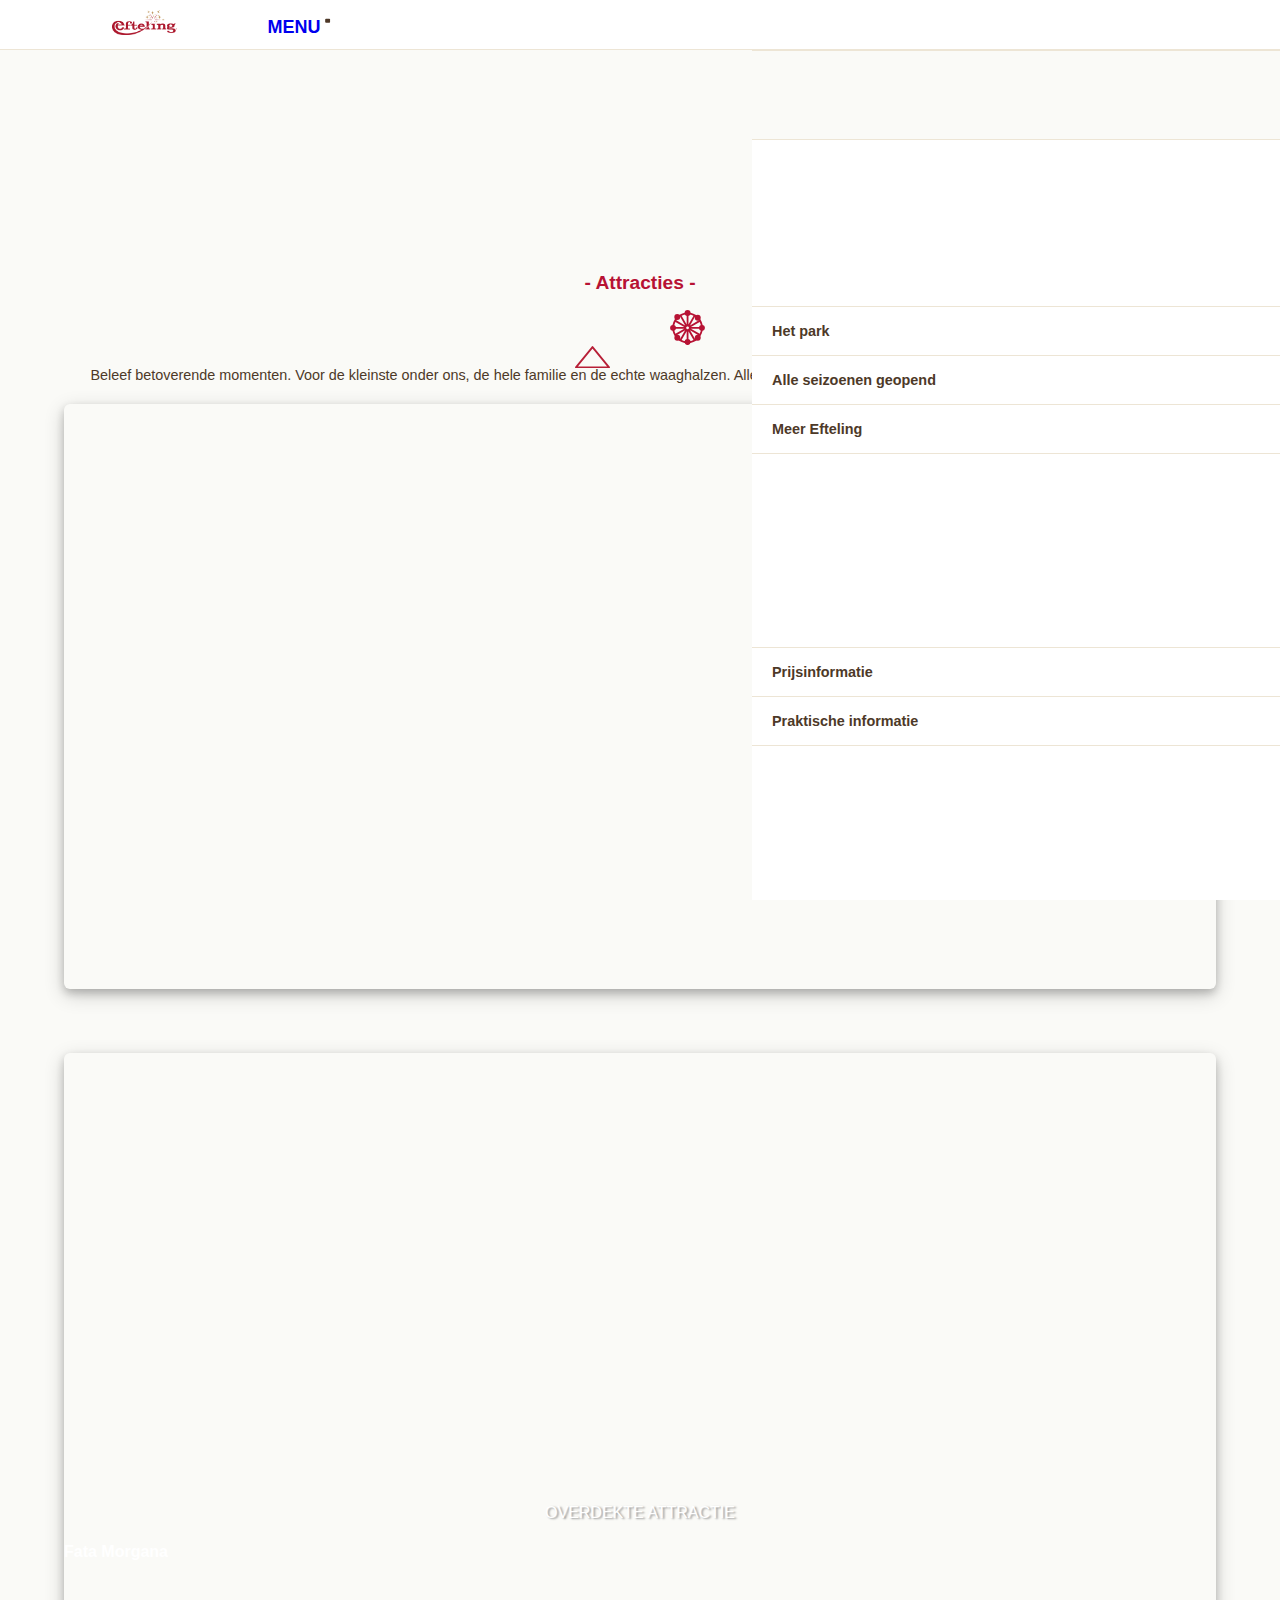
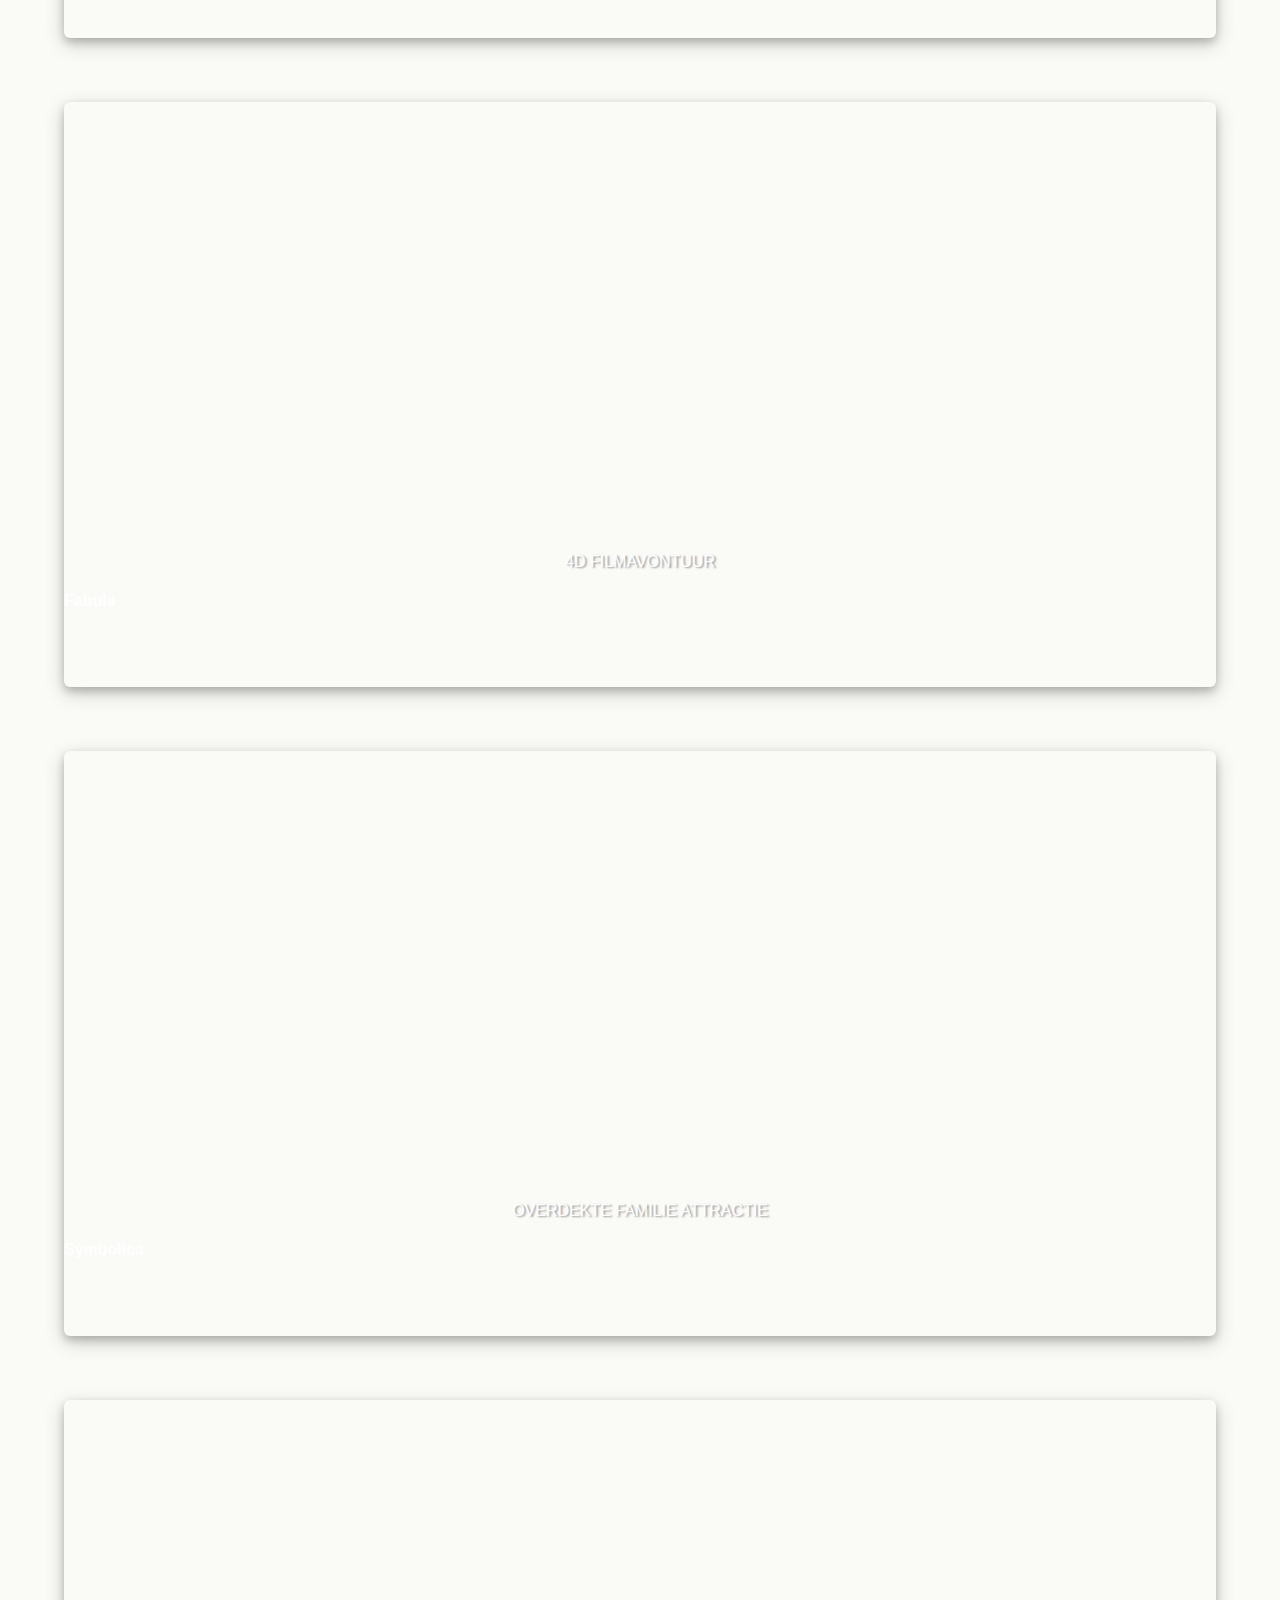
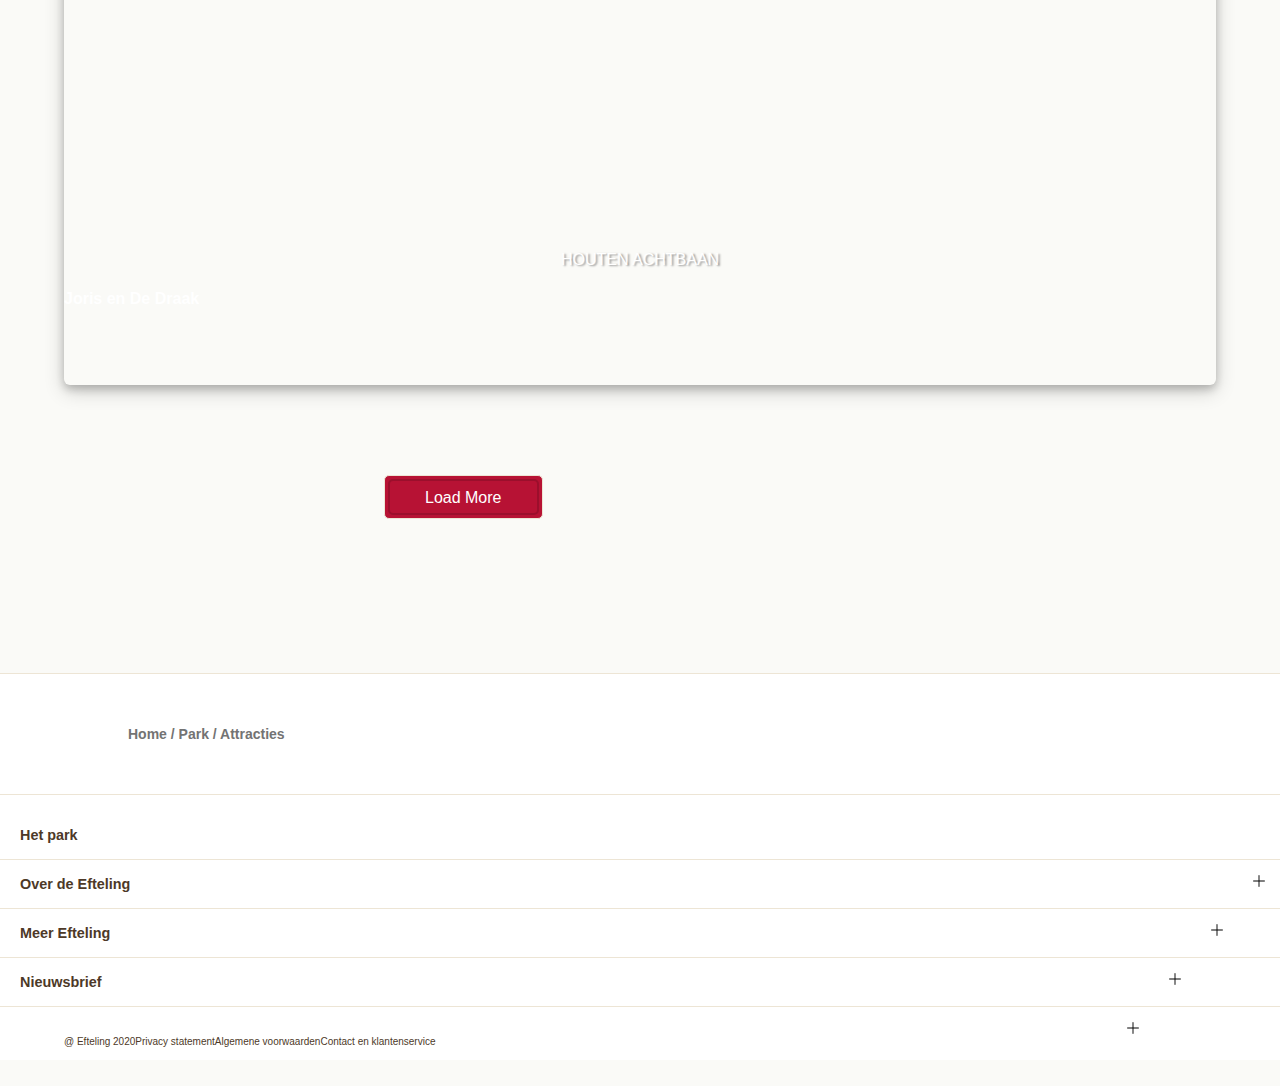
==== commit 8bea48b3: "Update attracties.html" ====
--- a/attracties.html
+++ b/attracties.html
@@ -6,30 +6,52 @@
     <meta name="author" content="jouw naam">
     <meta name="viewport" content="width=device-width, initial-scale=1">
     <link href="styles/style.css" rel="stylesheet">
+    <link rel="shortcut icon" href="images/favicon.jpg">
   </head>
   <body>
     <header>
       <!-- NAVIGATIE BOVENAAN -->
       <nav>
   			<ul>
-  				<li class="logo"><a href="index.html"><img src="images/efteling-logo.png" alt="logo"> </a> <!-- Logo --></li>
-  				<li><a href="basket" class="header-nav-basket"><img src="images/supermarket.png" alt="supermarket"></a></li>
-  				<li><a href="search"><img src="images/search.png" alt="search"></a></li>
+  				<li><a href="index.html"><img src="images/efteling-logo.png" alt="logo"> </a> <!-- Logo --></li>
+  				<li><a href="basket">
+  					<svg version="1.1" xmlns="http://www.w3.org/2000/svg" xmlns:xlink="http://www.w3.org/1999/xlink" x="0px" y="0px"
+  						 viewBox="0 0 456.272 456.272" style="enable-background:new 0 0 456.272 456.272;" xml:space="preserve">
+  					<path d="M441.272,184.656h-88.349L288.61,29.703c-3.176-7.651-11.955-11.277-19.604-8.104c-7.651,3.176-11.28,11.953-8.104,19.604
+  						l59.54,143.453H135.831l59.54-143.453c3.176-7.651-0.453-16.429-8.104-19.604c-7.648-3.175-16.429,0.453-19.604,8.104
+  						L103.35,184.656H15c-8.284,0-15,6.716-15,15s6.716,15,15,15h9.02l29.408,160.833c6.393,34.96,36.828,60.334,72.367,60.334h204.684
+  						c35.54,0,65.974-25.374,72.366-60.334l29.408-160.833h9.02c8.284,0,15-6.716,15-15S449.556,184.656,441.272,184.656z
+  						 M373.333,370.092c-3.786,20.704-21.809,35.73-42.855,35.73H125.794c-21.046,0-39.07-15.026-42.856-35.73L54.646,215.365h346.979
+  						L373.333,370.092z"/> </svg>
+  				  </a></li>
+
+  				<li><a href="search">
+  					<svg version="1.1" xmlns="http://www.w3.org/2000/svg" xmlns:xlink="http://www.w3.org/1999/xlink" x="0px" y="0px"
+  					 viewBox="0 0 542 536" style="enable-background:new 0 0 542 536;" xml:space="preserve">
+  					 	<path class="st0" d="M245.5,13C121.2,13,20,114.2,20,238.5c0,124.3,101.2,225.5,225.5,225.5c124.3,0,225.5-101.1,225.5-225.5
+  				 			C470.9,114.2,369.8,13,245.5,13z M245.5,422.3c-101.4,0-183.8-82.5-183.8-183.8S144.1,54.6,245.5,54.6s183.8,82.5,183.8,183.8
+  				 			S346.8,422.3,245.5,422.3z"/>
+  						<path class="st0" d="M525.9,489.5L406.6,370.1c-8.1-8.1-21.3-8.1-29.4,0c-8.1,8.1-8.1,21.3,0,29.4l119.3,119.3
+  							c4.1,4.1,9.4,6.1,14.7,6.1c5.3,0,10.6-2,14.7-6.1C534,510.8,534,497.6,525.9,489.5z"/>
+  					</svg>
+  				</a></li>
+
   				<li><a href="#">MENU
-            <svg id="hamburger_icon"version="1.1" id="Layer_1" xmlns="http://www.w3.org/2000/svg" xmlns:xlink="http://www.w3.org/1999/xlink" x="0px" y="0px"
-          	 viewBox="0 0 415.3 281.8" style="enable-background:new 0 0 415.3 281.8;" xml:space="preserve">
-            <line class="st0" x1="17.4" y1="140.9" x2="397.8" y2="140.9"/>
-            <line class="st0" x1="17.4" y1="17.6" x2="397.8" y2="17.6"/>
-            <line class="st0" x1="17.4" y1="264.2" x2="397.8" y2="264.2"/>
-          </svg> </a></li>
+  					<svg id="hamburger_icon" version="1.1" xmlns="http://www.w3.org/2000/svg" xmlns:xlink="http://www.w3.org/1999/xlink" x="0px" y="0px"
+  					 viewBox="0 0 415.3 281.8" style="enable-background:new 0 0 415.3 281.8;" xml:space="preserve">
+  						 <path d="M 20,30 H 80" />
+  	        	 <path d="M 20,50 H 80" />
+  	        	 <path d="M 20,70 H 80" />
+  					</svg>
+  				</a></li>
   			</ul>
-      </nav>
+  		</nav>
+
 
       <!-- UITKLAP NAVIGATIE -->
       <nav>
         <ul>
-          <!-- ook hier werkte zonder class niet -->
-          <li class="span_reserveren"><a><span>Reserveren</span></a></li>
+          <li class="span_reserveren"><a><span>Reserveren</span></a></li>     <!-- ook hier werkte zonder class niet -->
         </ul>
 
         <!-- ONTDEK HET PARK -->
@@ -42,10 +64,10 @@
             </svg>
 
             <ul id="het_park_menu">
-              <li><a class="active">Alle attracties</a></li>
+              <li><a id="active">Alle attracties</a></li>
               <li><a>Parkshows en entertainment</a></li>
-              <li><a class="visited">Eten en drinken</a></li>
-              <li><a class="visited">Souvenirs</a></li>
+              <li><a id="visited">Eten en drinken</a></li>
+              <li><a id="visited1">Souvenirs</a></li>
               <li><a>Plattegrond</a></li>
               <li><a>Nieuw in de Efteling</a></li>
               <li><a>Bezoekers met een beperking</a></li>
@@ -138,59 +160,61 @@
     <!-- BEGIN ATTRACTIE LIJST -->
     <section>
       <p>overdekte attractie</p>
-      <h1>Fata Morgana</h1>
+      <h2>Fata Morgana</h2>
     </section>
 
     <section>
       <p>4d filmavontuur</p>
-      <h1>Fabula</h1>
+      <h2>Fabula</h2>
     </section>
 
     <section>
       <p>overdekte familie attractie</p>
-      <h1>Symbolica</h1>
+      <h2>Symbolica</h2>
     </section>
 
     <section>
       <p>houten achtbaan</p>
-      <h1>Joris en De Draak</h1>
+      <h2>Joris en De Draak</h2>
     </section>
 
     <section>
       <p>dive coaster</p>
-      <h1>Baron 1898</h1>
+      <h2>Baron 1898</h2>
     </section>
 
     <!-- load more button -->
     <button type="button" name="button">Load More</button>
 
+    <!-- attracties na load more -->
     <div id="attracties-hidden">
       <section>
         <p>overdekte attractie</p>
-        <h1>Droomvlucht</h1>
+        <h2>Droomvlucht</h2>
       </section>
 
       <section>
         <p>attractie</p>
-        <h1>Sprookjesbos</h1>
+        <h2>Sprookjesbos</h2>
       </section>
 
       <section>
         <p>waterachtbaan</p>
-        <h1>Vliegende Hollander</h1>
+        <h2>Vliegende Hollander</h2>
       </section>
 
       <section>
         <p>wildwaterbaan</p>
-        <h1>Pirana</h1>
+        <h2>Pirana</h2>
       </section>
 
       <section>
         <p>stalen achtbaan</p>
-        <h1>Python</h1>
+        <h2>Python</h2>
       </section>
     </div>
 
+    <!-- SCROLL TO TOP -->
     <!-- class is makkelijk omdat deze wordt gebruikt op beide pagina's -->
     <section class="scroll-to-top">
   		<button type="button">&uarr;</button>
